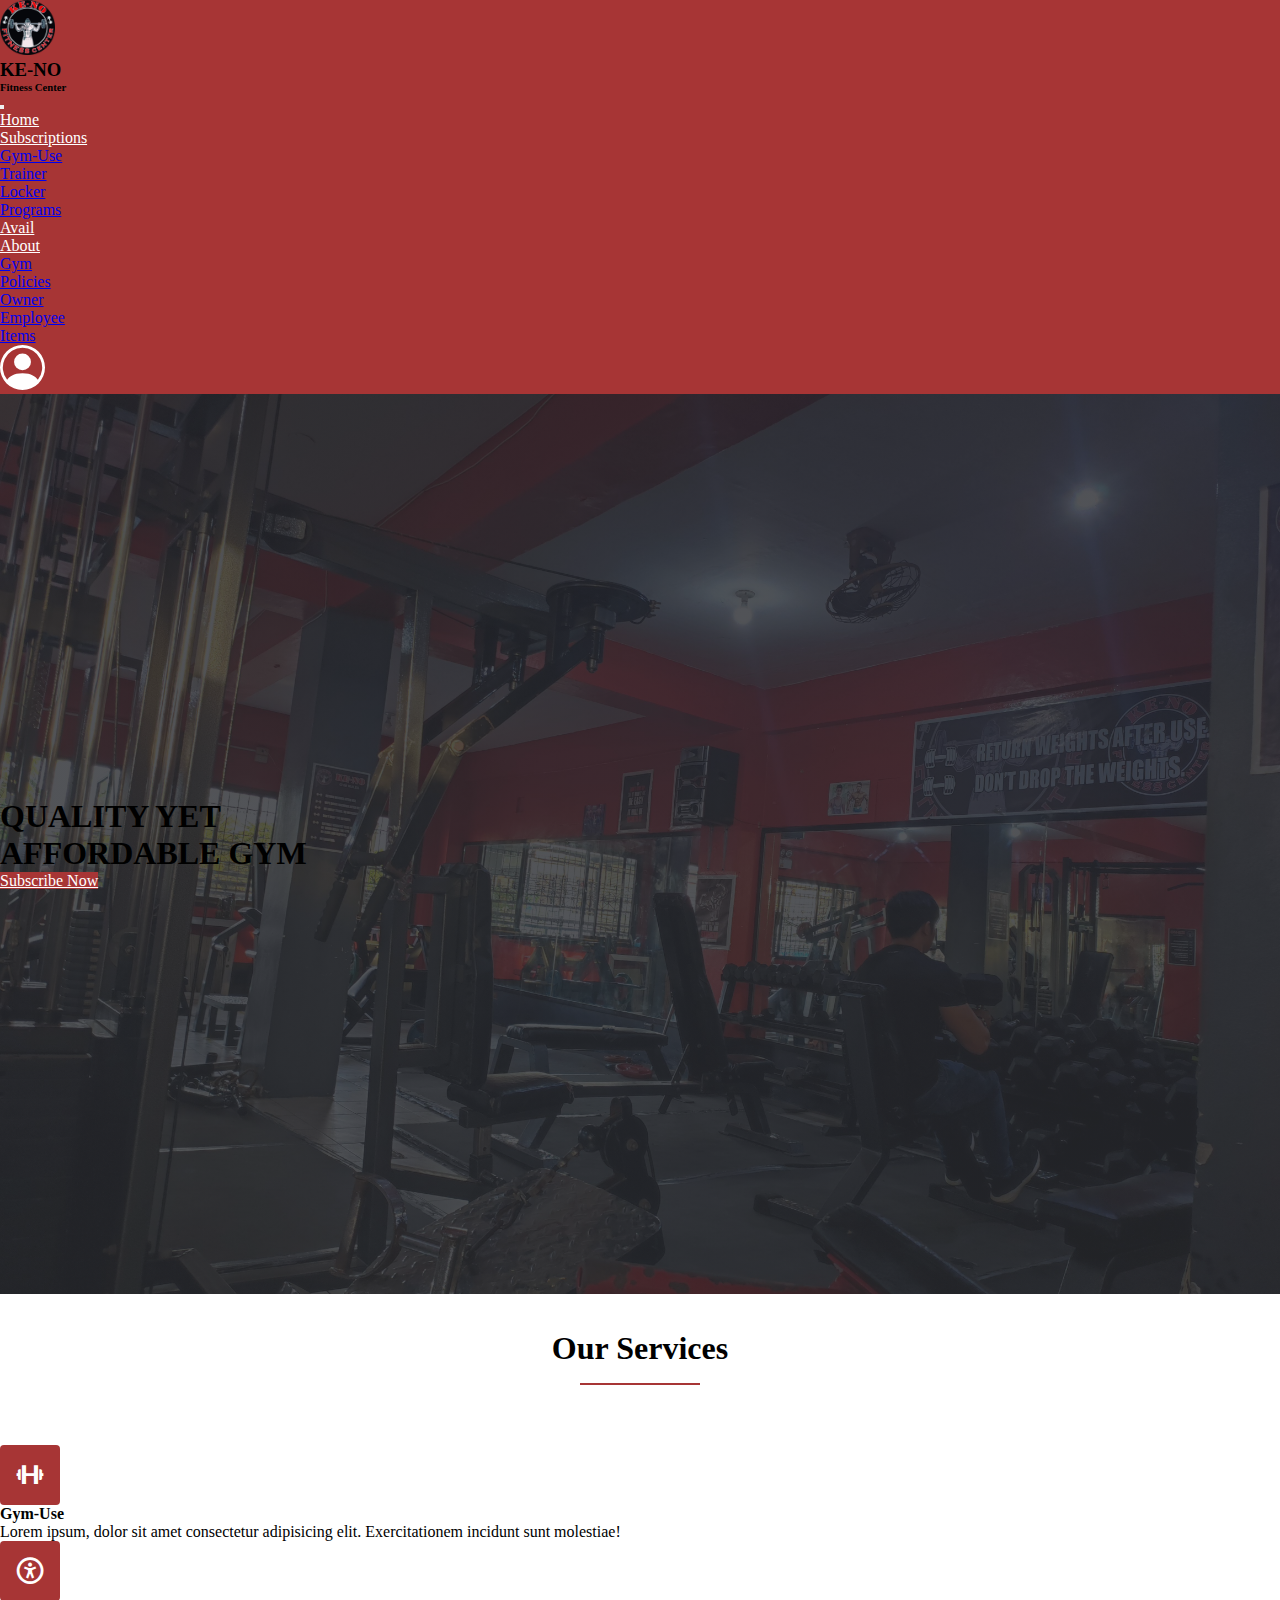
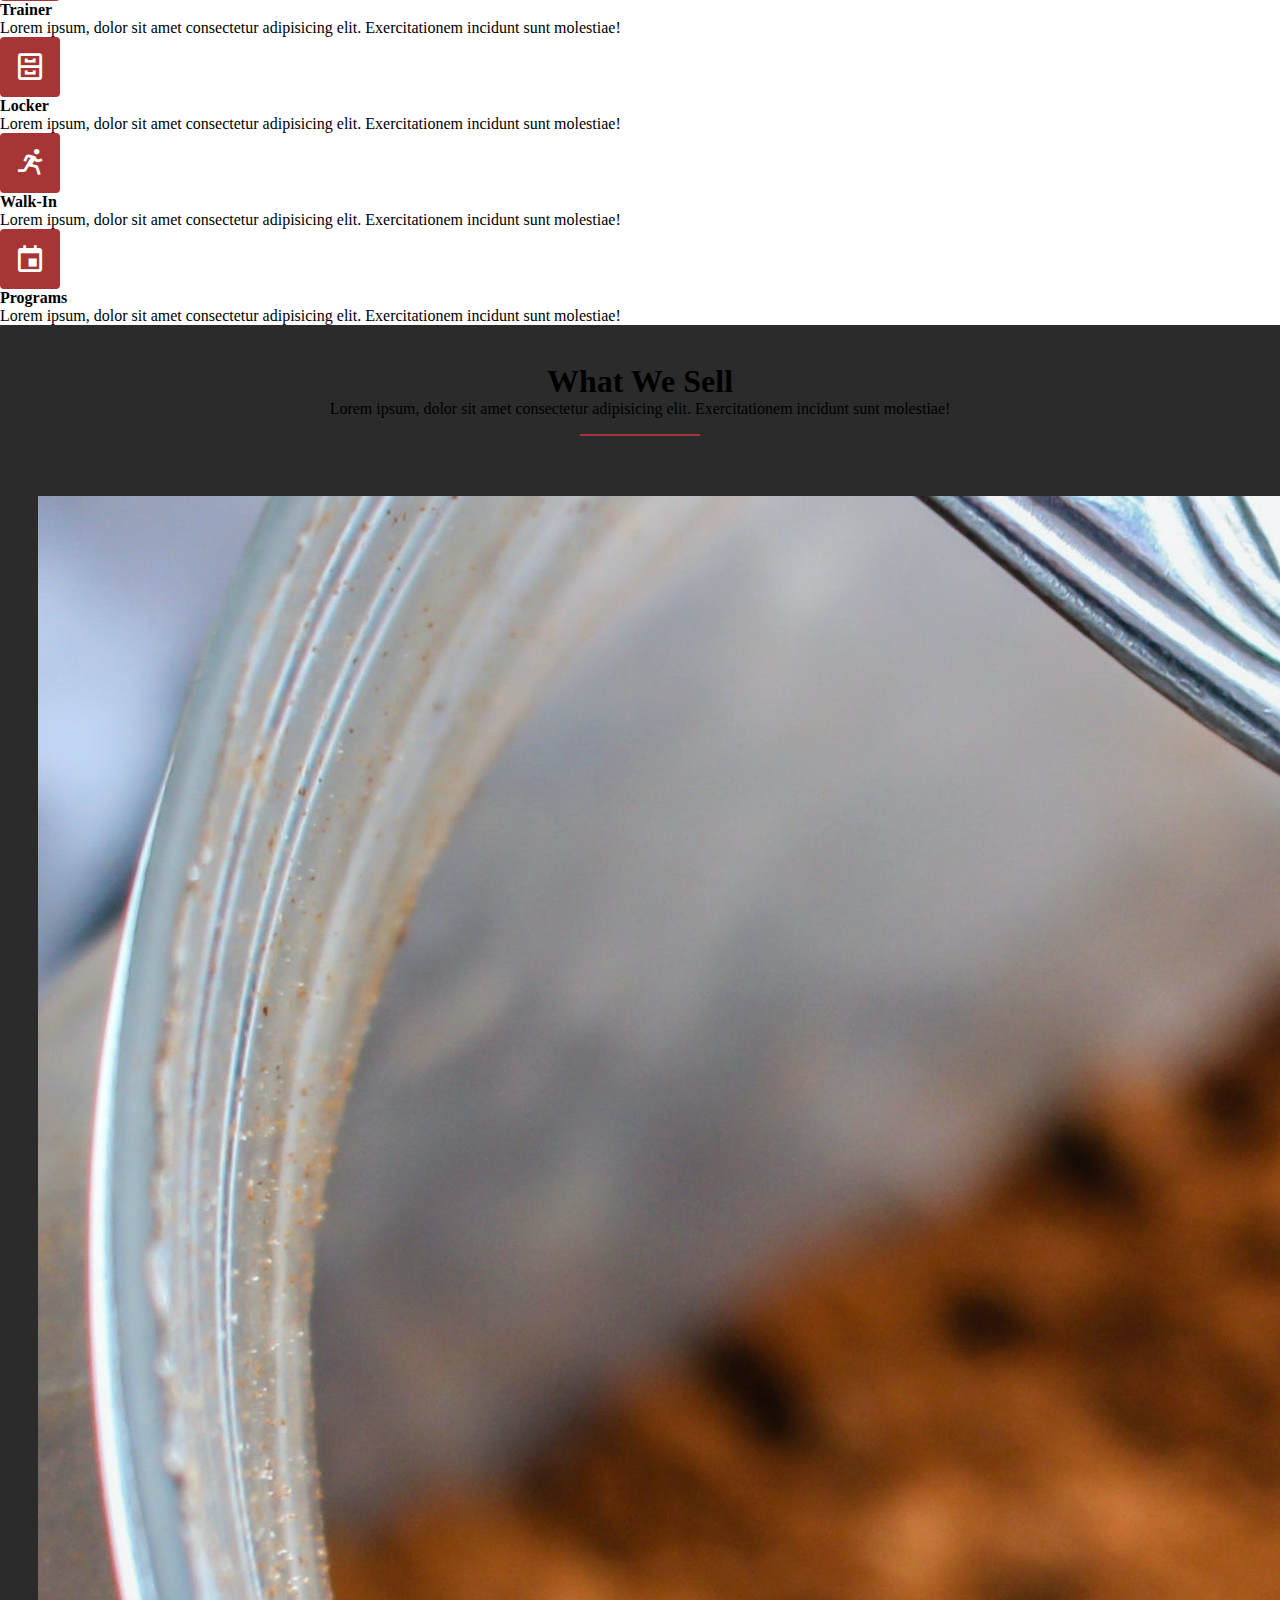
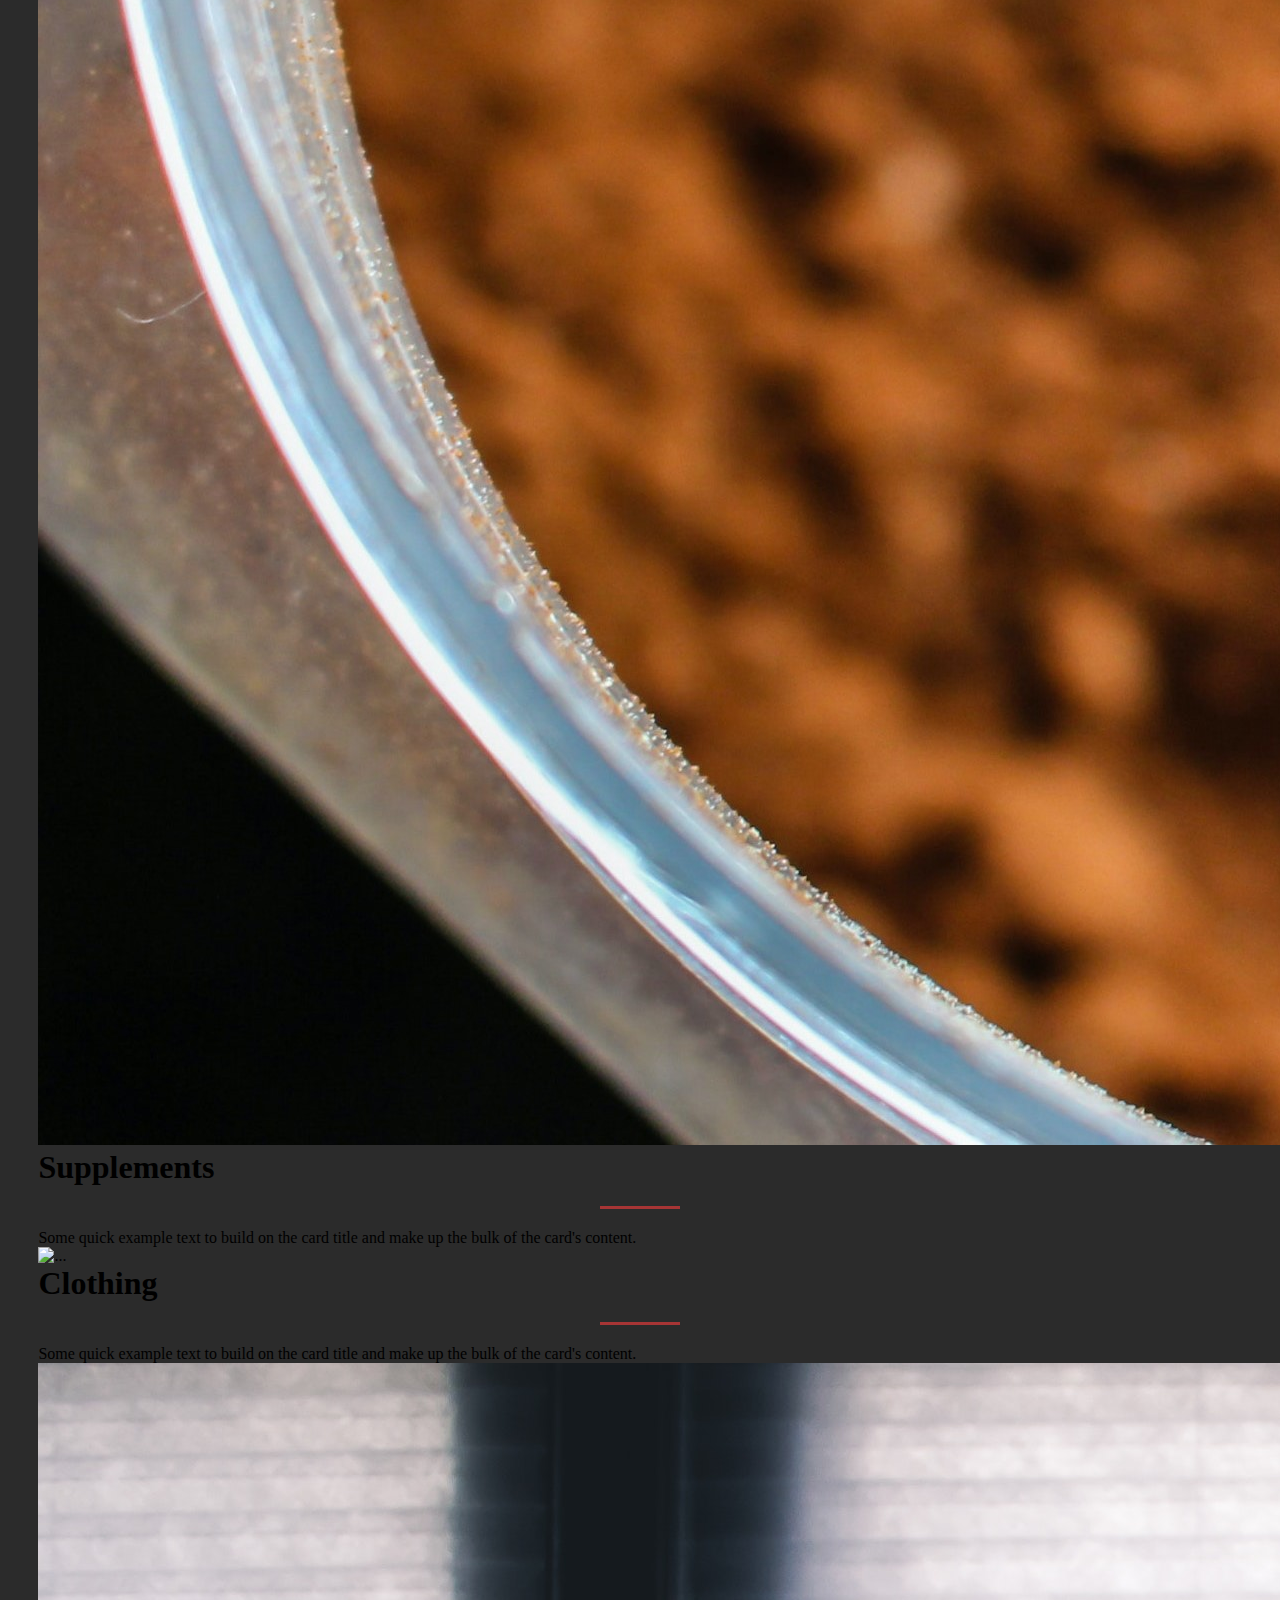
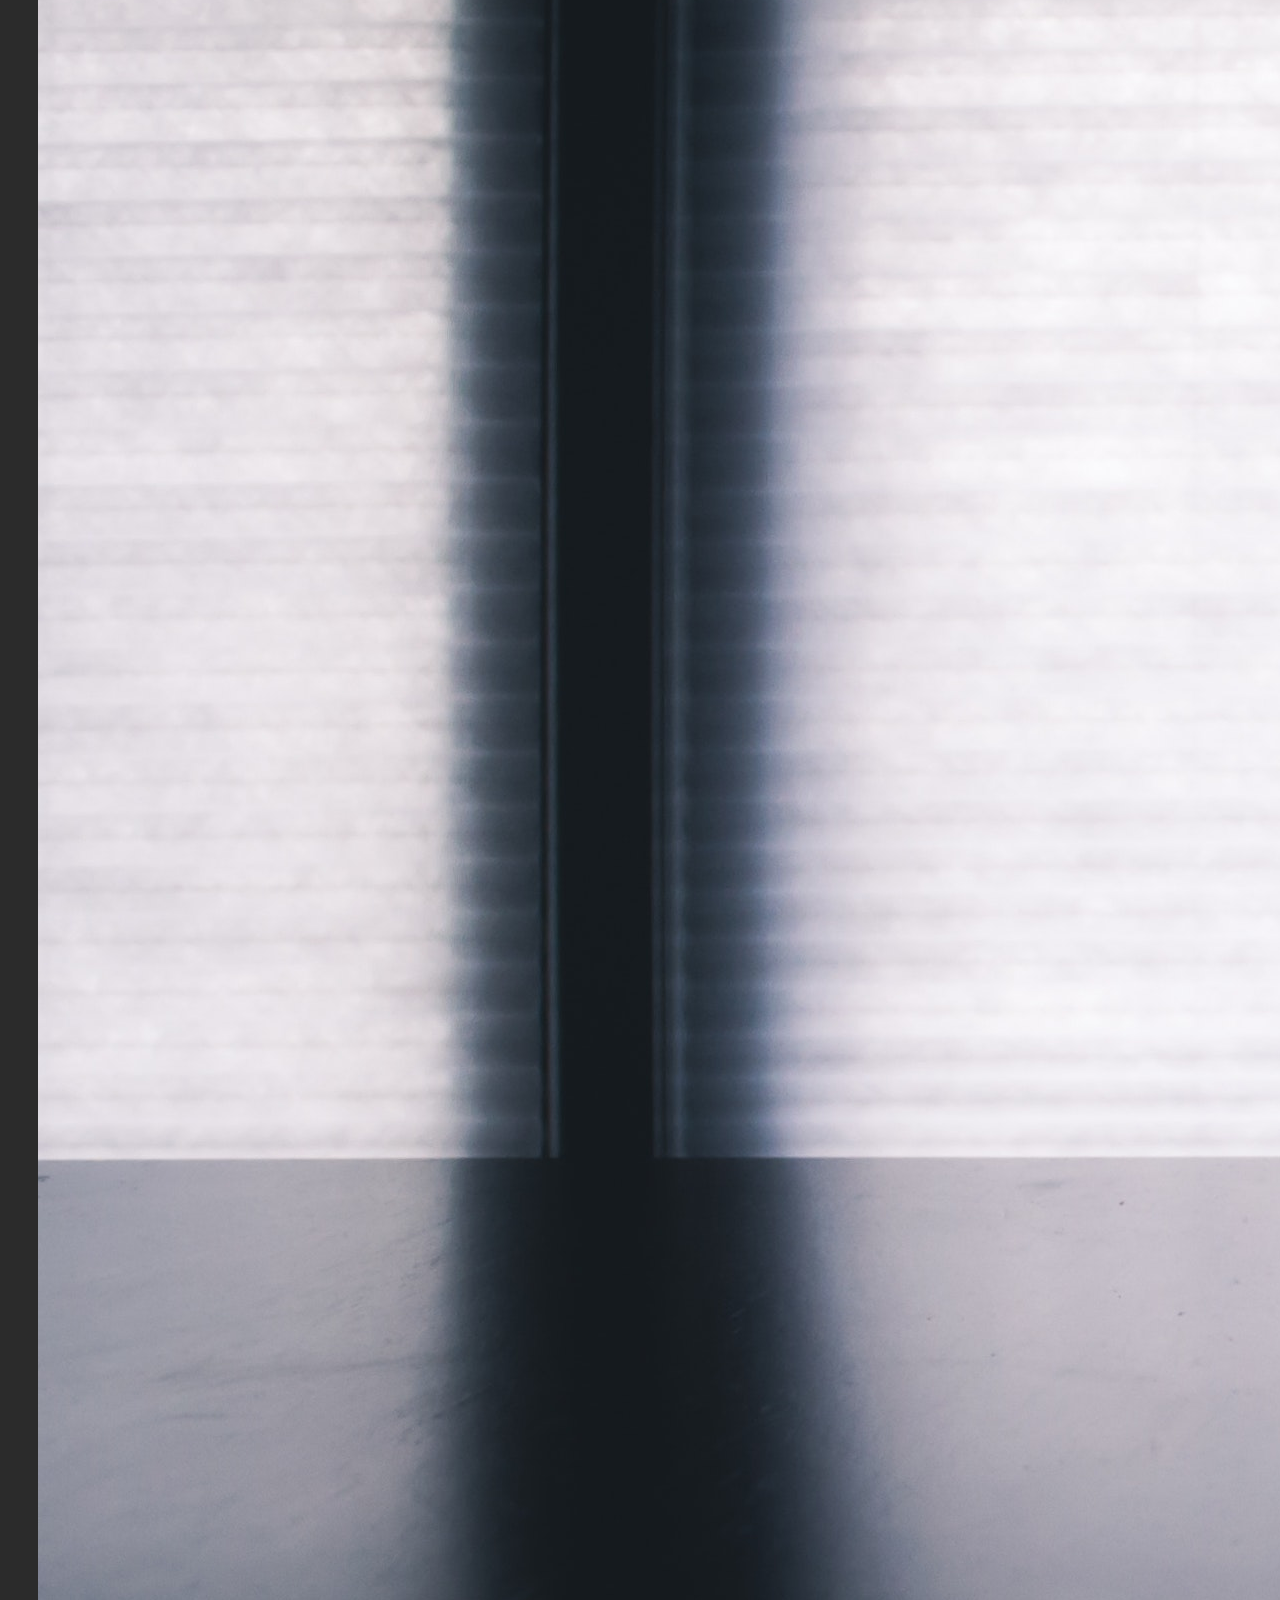
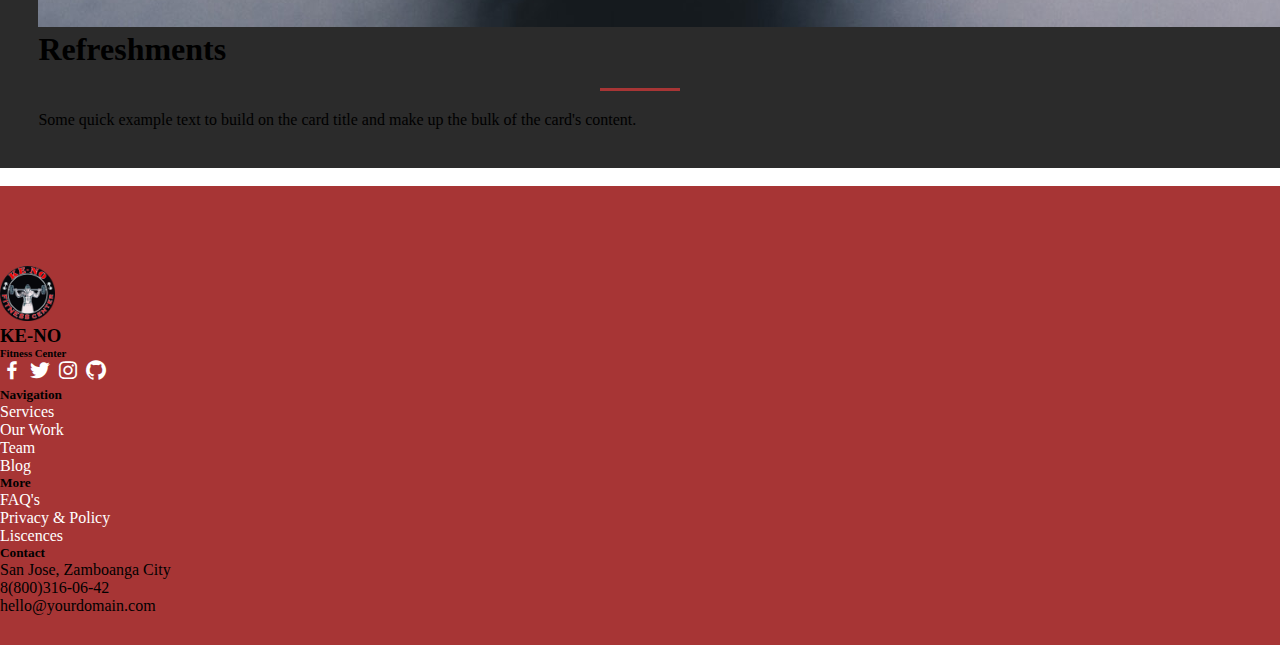
==== index.html @ 50a72f0b "Initial commit" ====
<!DOCTYPE html>
<html lang="en">
<head>
    <meta charset="UTF-8">
    <meta http-equiv="X-UA-Compatible" content="IE=edge">
    <meta name="viewport" content="width=device-width, initial-scale=1.0">
    <title>Keno Gym</title>
    <link href="https://cdn.jsdelivr.net/npm/bootstrap@5.3.0-alpha1/dist/css/bootstrap.min.css"
    rel="stylesheet" integrity="sha384-GLhlTQ8iRABdZLl6O3oVMWSktQOp6b7In1Zl3/Jr59b6EGGoI1aFkw7cmDA6j6gD"
    crossorigin="anonymous">
    <link rel="stylesheet" href="css/style.css">
    <link rel="stylesheet" href="css/boxicons.min.css">

</head>
<body>
    <section class="header">
            <nav class="navbar navbar-expand-lg navbar-light fixed-top" style="background-color: #A73535">
                <div class="container-fluid">
                    <div class="d-flex flex-row">
                        <a class="navbar-brand navbar">
                          <img src="images/logo.png" alt="" width="55">
                          <div class="d-flex flex-column p-2 pt-0 pb-0">
                            <h3 class="mb-1 fs-5 text-white"><strong>KE-NO</strong></h3>
                            <h6 class="mb-1 fs-10 text-white">Fitness Center</h6>
                          </div>
                        </a>
                      </div>
                  <button class="navbar-toggler" type="button" data-bs-toggle="collapse" data-bs-target="#navbarSupportedContent" aria-controls="navbarSupportedContent" aria-expanded="false" aria-label="Toggle navigation">
                    <span class="navbar-toggler-icon"></span>
                  </button>
                  <div class="collapse navbar-collapse" id="navbarSupportedContent">
                    <ul class="navbar-nav me-auto mb-2 mb-lg-0">
                      <li class="nav-item">
                        <a class="nav-link active" aria-current="page" href="#">Home</a>
                      </li>
                      <li class="nav-item dropdown">
                        <a class="nav-link dropdown-toggle" href="#" role="button" data-bs-toggle="dropdown" aria-expanded="false">
                          Subscriptions
                        </a>
                        <ul class="dropdown-menu">
                          <li><a class="dropdown-item" href="#">Gym-Use</a></li>
                          <li><a class="dropdown-item" href="#">Trainer</a></li>
                          <li><a class="dropdown-item" href="#">Locker</a></li>
                          <li><a class="dropdown-item" href="#">Programs</a></li>
                        </ul>
                      </li>
                      <li class="nav-item">
                        <a class="nav-link active" aria-current="page" href="#">Avail</a>
                      </li>
                      <li class="nav-item dropdown">
                        <a class="nav-link dropdown-toggle" href="#" role="button" data-bs-toggle="dropdown" aria-expanded="false">
                          About
                        </a>
                        <ul class="dropdown-menu">
                          <li><a class="dropdown-item" href="#">Gym</a></li>
                          <li><a class="dropdown-item" href="#">Policies</a></li>
                          <li><a class="dropdown-item" href="#">Owner</a></li>
                          <li><a class="dropdown-item" href="#">Employee</a></li>
                          <li><a class="dropdown-item" href="#">Items</a></li>
                        </ul>
                      </li>
                    </ul>
                    <svg xmlns="http://www.w3.org/2000/svg" width="45" fill="white" class="bi bi-person-circle" viewBox="0 0 16 16">
                      <path d="M11 6a3 3 0 1 1-6 0 3 3 0 0 1 6 0z"/>
                      <path fill-rule="evenodd" d="M0 8a8 8 0 1 1 16 0A8 8 0 0 1 0 8zm8-7a7 7 0 0 0-5.468 11.37C3.242 11.226 4.805 10 8 10s4.757 1.225 5.468 2.37A7 7 0 0 0 8 1z"/>
                    </svg>
                  </div>
                </div>
              </nav>
      </section>

      <section id="home">
        <div class="container text-center">
           <div class="row justify-content-center">
              <div class="col-md-10">
                 <h1 class="fw-bolder fst-italic text-white display-4" ><strong>QUALITY YET <br> AFFORDABLE GYM</strong> </h1>
                 <a href="#subscribe" class="btn btn-brand fs-3">Subscribe Now</a>
              </div>
           </div>
        </div>
     </section>
     <br> <br>
   <section id="services">
    <div class="container">
       <div class="row">
          <div class="col-12 section-intro">
             <h1>Our Services</h1>
             <div class="hline"></div>
          </div>
       </div>
       <div class="row">
          <div class="col-lg-4 col-sm-6 p-4">
             <div class="icon-box">
                <i class='bx bx-dumbbell'></i>
             </div>
             <h4 class="title-sm mt-4">Gym-Use</h4>
             <p>Lorem ipsum, dolor sit amet consectetur adipisicing elit. Exercitationem incidunt sunt molestiae!</p>
          </div>
          <div class="col-lg-4 col-sm-6 p-4">
             <div class="icon-box">
              <i class='bx bx-universal-access'></i>
             </div>
             <h4 class="title-sm mt-4">Trainer</h4>
             <p>Lorem ipsum, dolor sit amet consectetur adipisicing elit. Exercitationem incidunt sunt molestiae!</p>
          </div>
          <div class="col-lg-4 col-sm-6 p-4">
             <div class="icon-box">
              <i class='bx bx-cabinet'></i>
             </div>
             <h4 class="title-sm mt-4">Locker</h4>
             <p>Lorem ipsum, dolor sit amet consectetur adipisicing elit. Exercitationem incidunt sunt molestiae!</p>
          </div>
          <div class="col-lg-4 col-sm-6 p-4">
             <div class="icon-box">
              <i class='bx bx-run'></i>
             </div>
             <h4 class="title-sm mt-4">Walk-In</h4>
             <p>Lorem ipsum, dolor sit amet consectetur adipisicing elit. Exercitationem incidunt sunt molestiae!</p>
          </div>
          <div class="col-lg-4 col-sm-6 p-4">
             <div class="icon-box">
              <i class='bx bx-calendar-event'></i>
             </div>
             <h4 class="title-sm mt-4">Programs</h4>
             <p>Lorem ipsum, dolor sit amet consectetur adipisicing elit. Exercitationem incidunt sunt molestiae!</p>
          </div>
       </div>
    </div>
 </section>

<section id="sell">
  <div class="col-12 section-intro text-white">
    <h1>What We Sell</h1>
    <p>Lorem ipsum, dolor sit amet consectetur adipisicing elit. Exercitationem incidunt sunt molestiae!</p>
    <div class="hline"></div>
 </div>
  <div class="container"> 
    <div class="row">
      <div class="col-4">
        <div class="card">
          <img src="images/pexels-samer-daboul-1212845 (1).jpg" class="card-img-top" alt="...">
          <div class="card-body">
            <div class="col-12 ">
              <h1 class="text-center">Supplements</h1>
              <div class="about-border"></div>
           </div>
            <p class="card-text">Some quick example text to build on the card title and make up the bulk of the card's content.</p>
          </div>
        </div>
      </div>

      <div class="col-4">
        <div class="card">
          <img src="images/pexels-kai-pilger-996329 (1).jpg" class="card-img-top" alt="...">
          <div class="card-body">
            <div class="col-12 ">
              <h1 class="text-center">Clothing</h1>
              <div class="about-border"></div>
           </div>
            <p class="card-text">Some quick example text to build on the card title and make up the bulk of the card's content.</p>
          </div>
        </div>
      </div>

      <div class="col-4">
        <div class="card">
          <img src="images/pexels-steve-johnson-1000084 (1).jpg" class="card-img-top" alt="...">
          <div class="card-body">
            <div class="col-12 ">
              <h1 class="text-center">Refreshments</h1>
              <div class="about-border"></div>
           </div>
            <p class="card-text">Some quick example text to build on the card title and make up the bulk of the card's content.</p>
          </div>
        </div>
      </div>
      
    </div>
    
  </div>
</section>
    <br>

    <footer>
      <div class="footer-top">
         <div class="container">
            <div class="row gy-5">
               <div class="col-md-4">
                <div class="d-flex flex-row">
                  <a class="navbar-brand navbar">
                    <img src="images/logo.png" alt="" width="55">
                    <div class="d-flex flex-column p-2 pt-0 pb-0">
                      <h3 class="mb-1 fs-5 text-white"><strong>KE-NO</strong></h3>
                      <h6 class="mb-1 fs-10 text-white">Fitness Center</h6>
                    </div>
                  </a>
                </div>

                  <div class="social-icons">
                     <a href="#"><i class="bx bxl-facebook"></i></a>
                     <a href="#"><i class="bx bxl-twitter"></i></a>
                     <a href="#"><i class="bx bxl-instagram"></i></a>
                     <a href="#"><i class="bx bxl-github"></i></a>
                  </div>
               </div>
               <div class="col-md-2">
                  <h5 class="title-sm">Navigation</h5>
                  <div class="footer-links">
                     <a href="#">Services</a>
                     <a href="#">Our Work</a>
                     <a href="#">Team</a>
                     <a href="#">Blog</a>
                  </div>
               </div>
               <div class="col-md-2">
                  <h5 class="title-sm">More</h5>
                  <div class="footer-links">
                     <a href="#">FAQ's</a>
                     <a href="#">Privacy & Policy</a>
                     <a href="#">Liscences</a>
                  </div>
               </div>
               <div class="col-md-2">
                  <h5 class="title-sm">Contact</h5>
                  <div class="footer-links">
                     <p class="mb">San Jose, Zamboanga City</p>
                     <p class="mb-">8(800)316-06-42</p>
                     <p class="mb">hello@yourdomain.com</p>
                  </div>
               </div>
            </div>
         </div>
      </div>
   </footer>




    <script src="https://cdn.jsdelivr.net/npm/bootstrap@5.3.0-alpha1/dist/js/bootstrap.bundle.min.js"
     integrity="sha384-w76AqPfDkMBDXo30jS1Sgez6pr3x5MlQ1ZAGC+nuZB+EYdgRZgiwxhTBTkF7CXvN"
     crossorigin="anonymous"></script>
</body>
</html>
---- css/style.css ----
*{margin: 0; padding:0;
box-sizing: border-box;}


.nav-link {
    color: white !important;
}

#home {
    background: linear-gradient(rgba(38, 39, 44, 0.8), rgba(42, 44, 48, 0.8)), url(../images/IMG_20221201_170632.jpg);
    min-height: 100vh;
    background-size: cover;
    background-position: center;
    display: flex;
    align-items: center;
 }
 .btn-brand {
    background-color: #A73535;
    color: #fff;
 }
 .btn-brand:hover {
    background-color: #832727;
    color: #fff;
 }

 .section-intro {
    text-align: center;
    margin-bottom: 60px;
 }
 
 .section-intro .hline {
    width: 120px;
    height: 2px;
    background-color: #A73535;
    margin: 16px auto 0 auto;
 }

 .icon-box {
    width: 60px;
    height: 60px;
    background-color: #A73535;
    color: #fff;
    border-radius: 4px;
    display: flex;
    align-items: center;
    justify-content: center;
    font-size: 32px;
    flex: none;
 }

#sell{
    background-color: rgba(0, 0, 0, 0.832);
    padding: 3%;
}


.about-border {
    display: block;
    width: 80px;
    height: 3px;
    background: #A73535;
    margin: 20px auto;
}

.footer-top {
    background-color: #A73535;
    padding-top: 80px;
    padding-bottom: 30px;
 }
 
 .footer-bottom {
    padding-top: 30px;
    padding-bottom: 30px;
    border-top: 1px solid rgba(0, 0, 0, 0.1);
 }
 
 footer .footer-links a,
 footer .social-icons a {
    color: white;
    text-decoration: none;
 }
 
 footer .social-icons a {
    font-size: 24px;
 }
 
 footer .footer-links a {
    display: block;
    font-weight: 400;
 }
 
 footer .social-icons a:hover,
 footer .footer-links a:hover {
    color: black;
 }
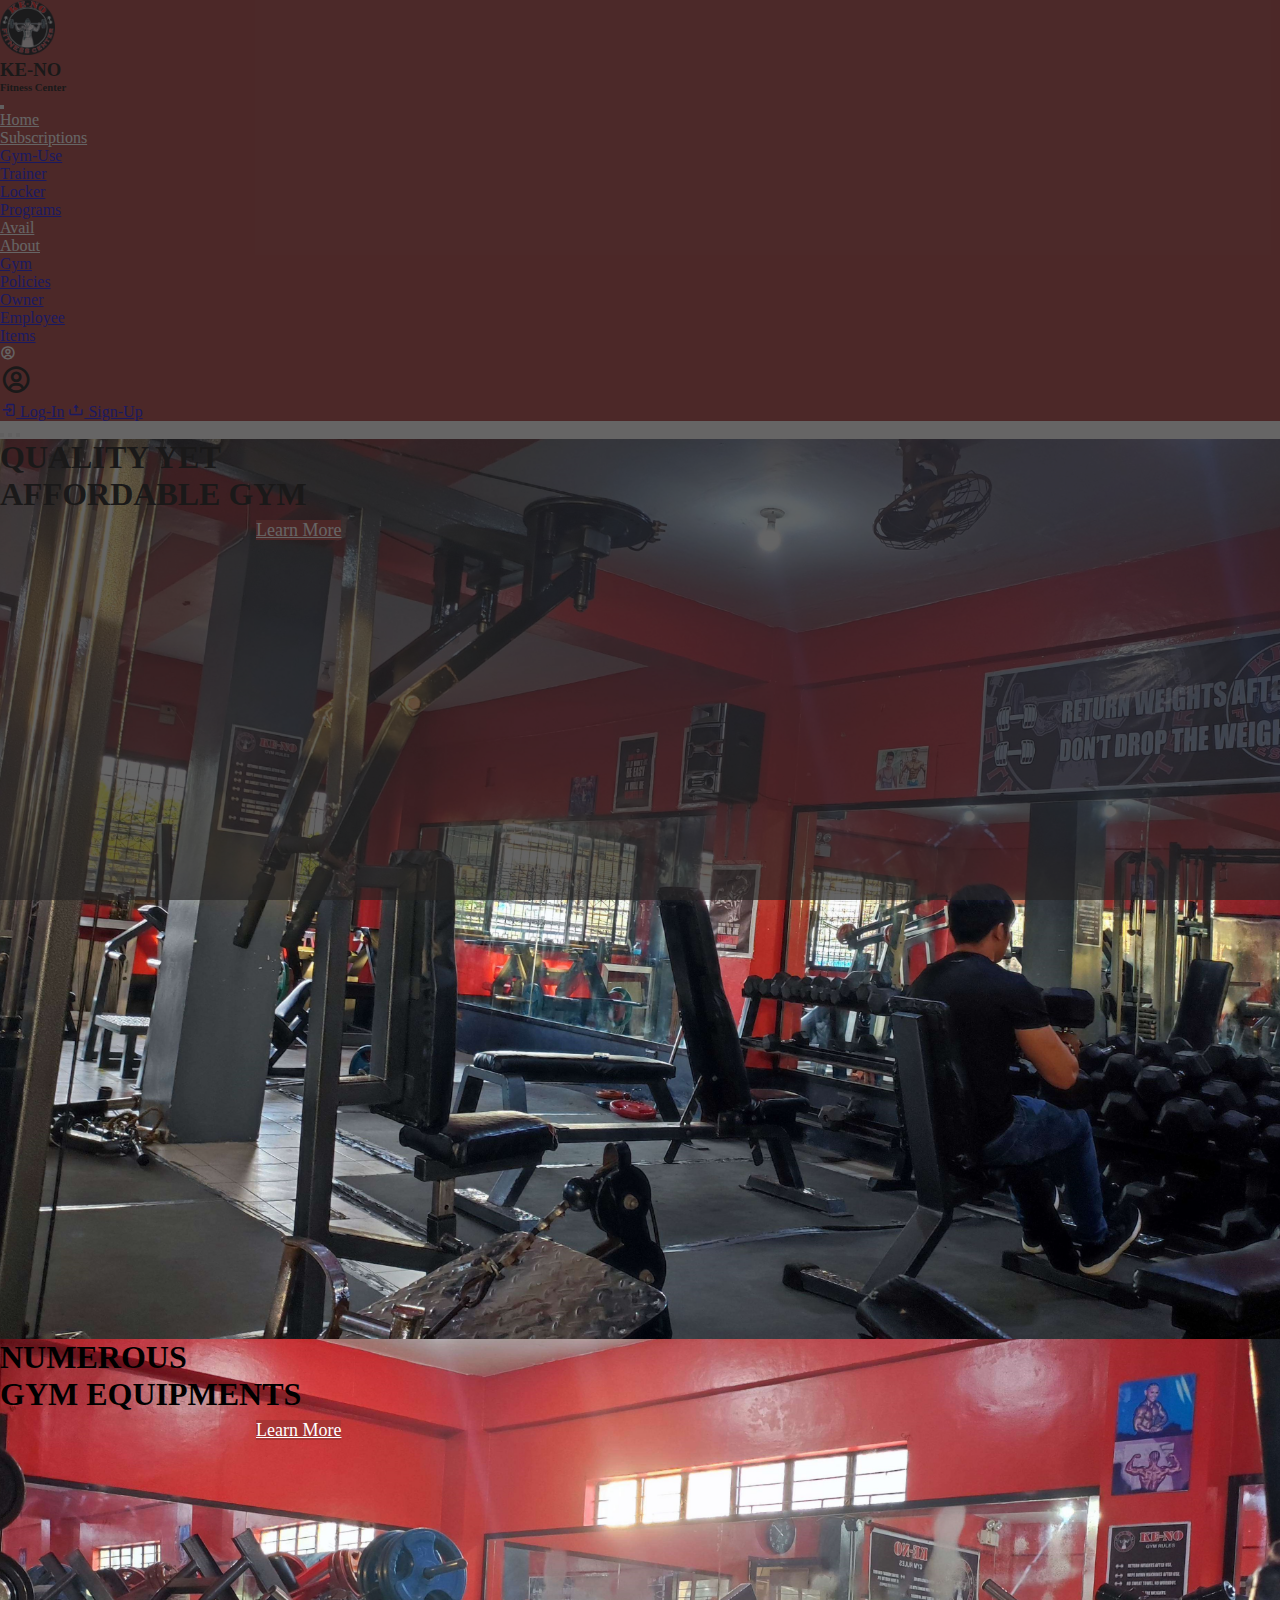
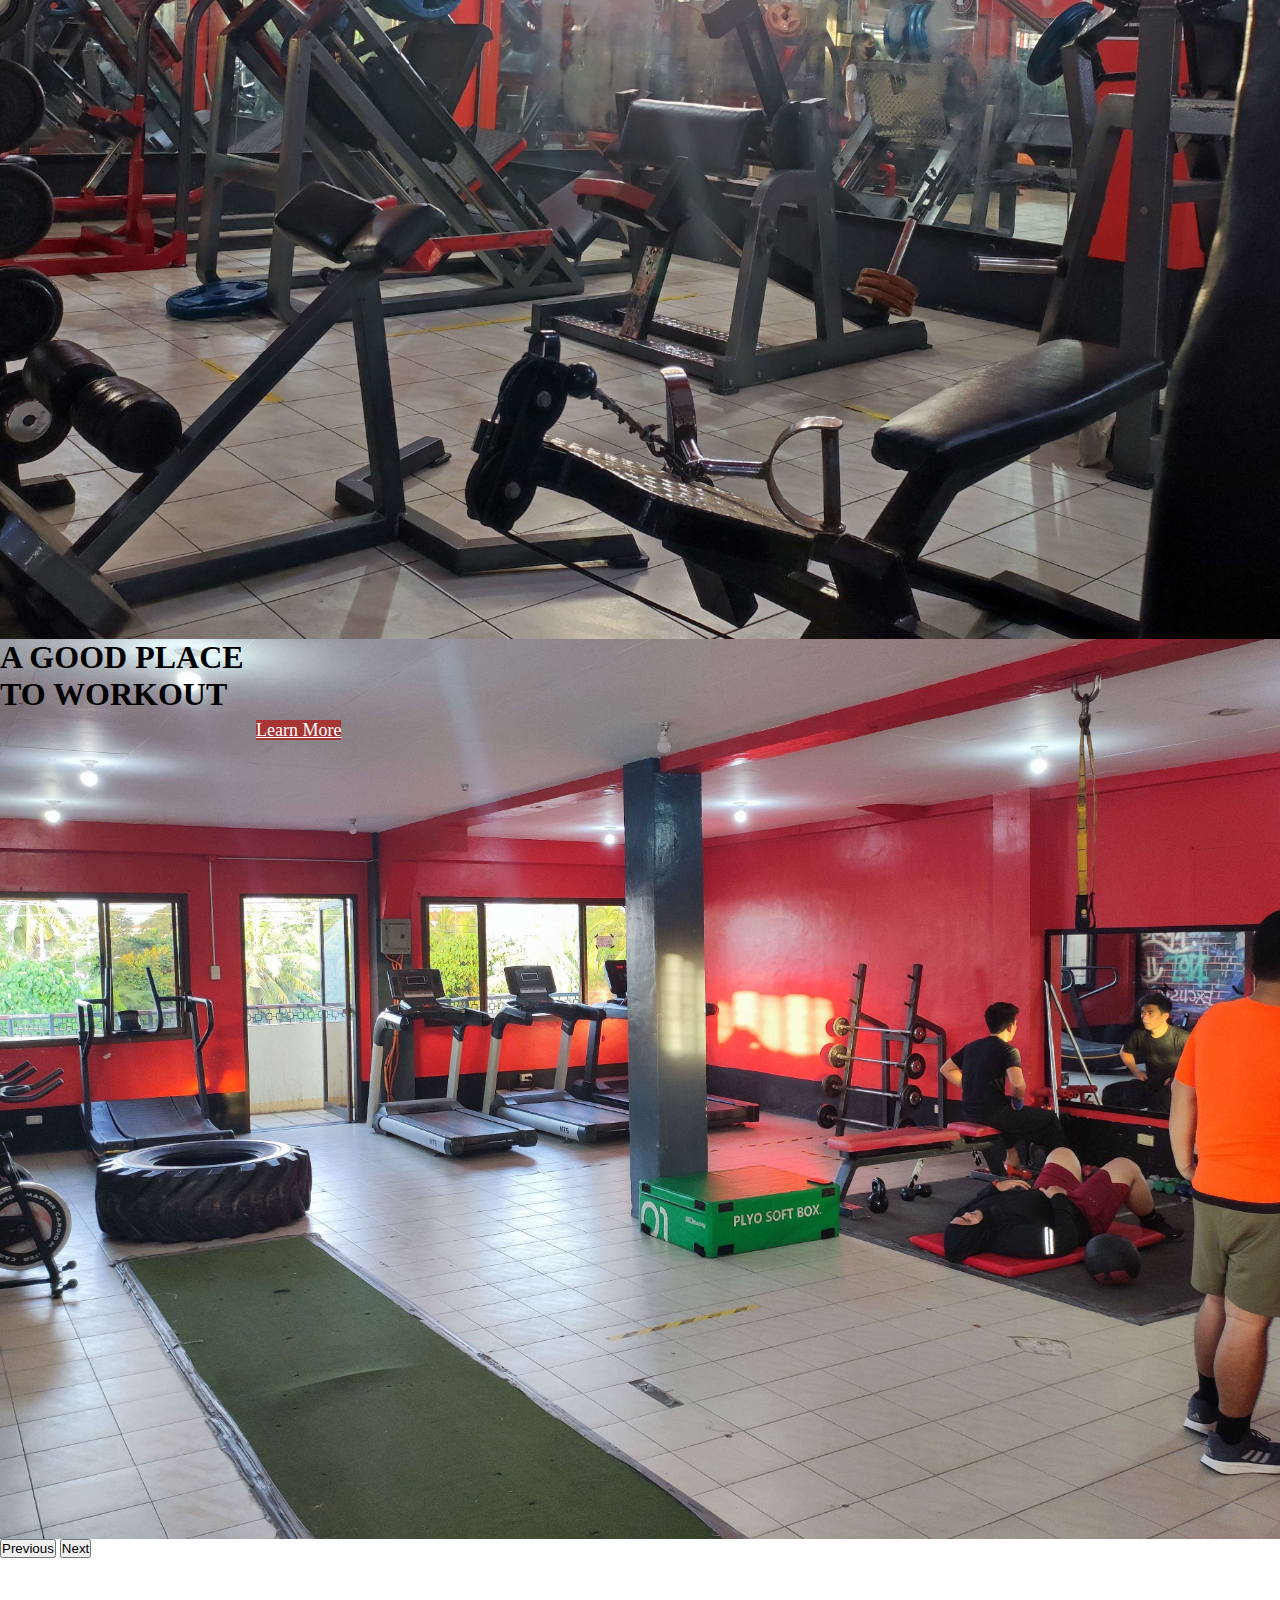
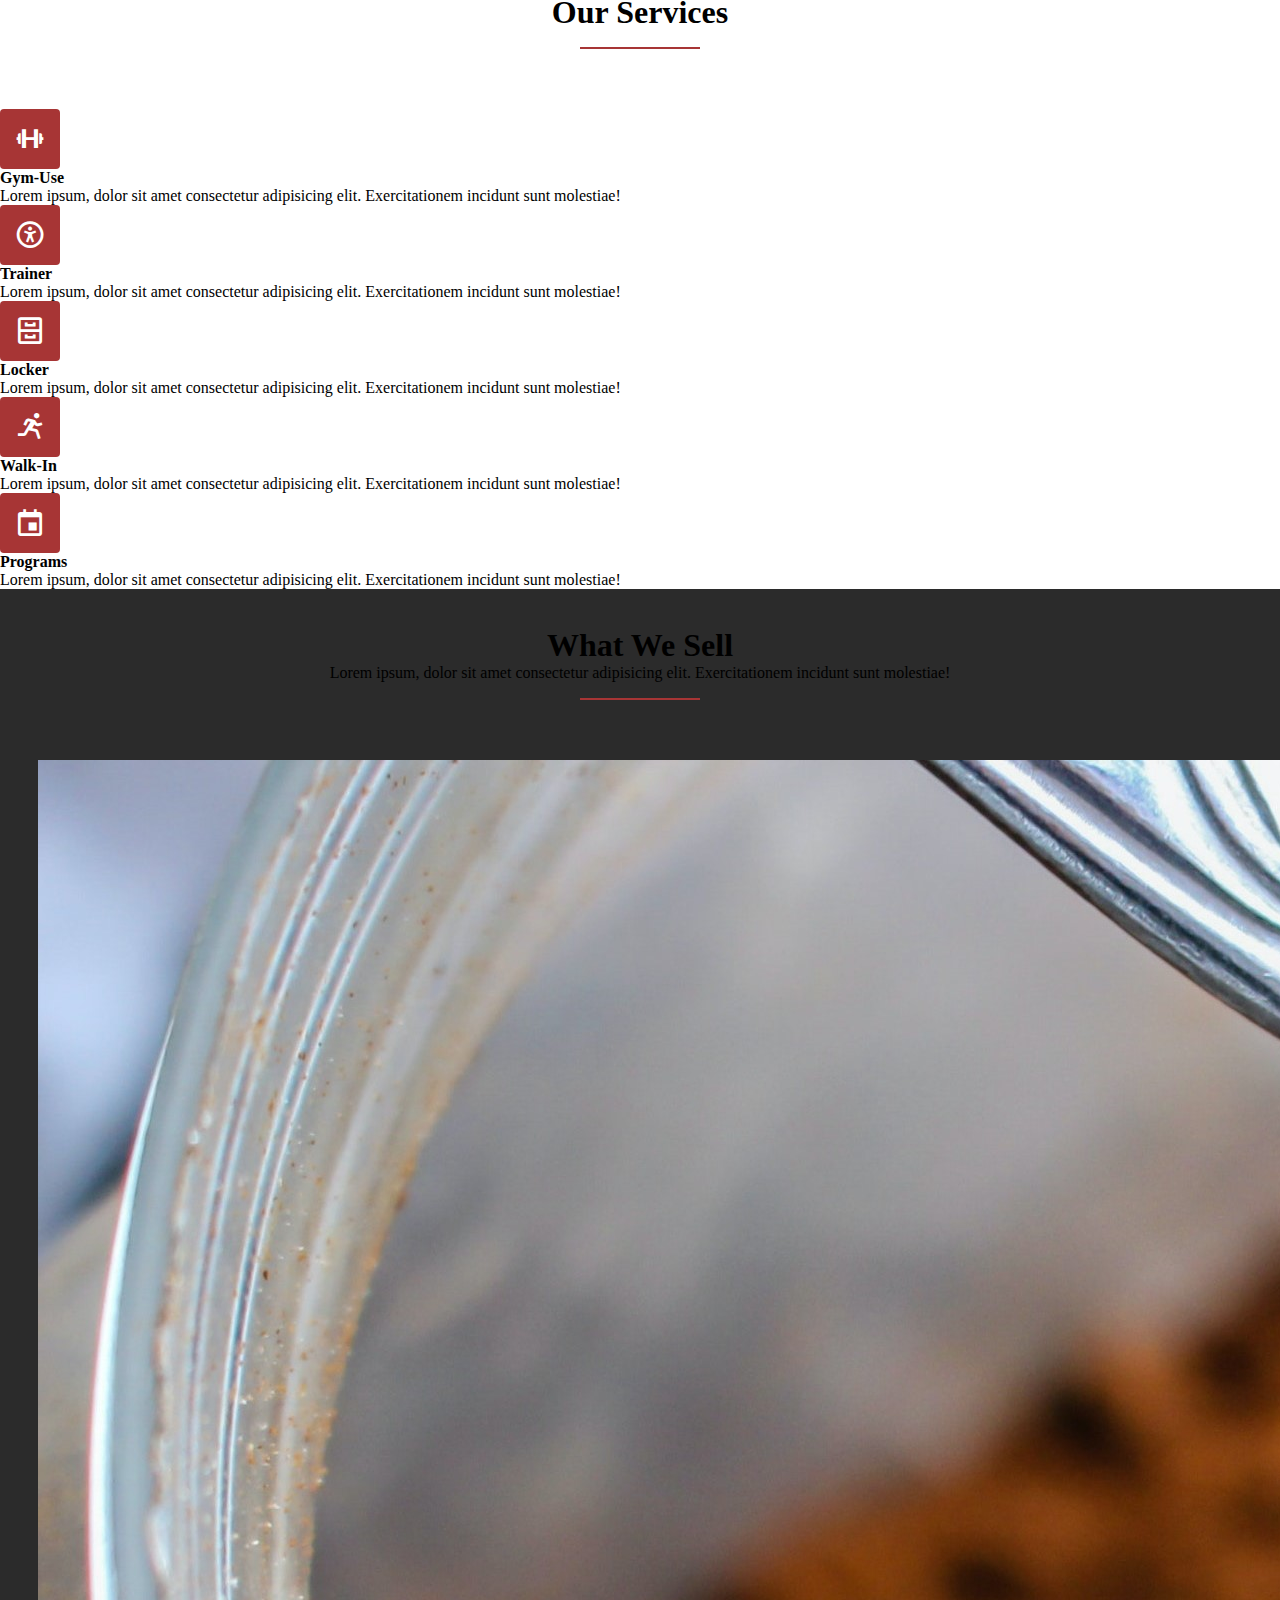
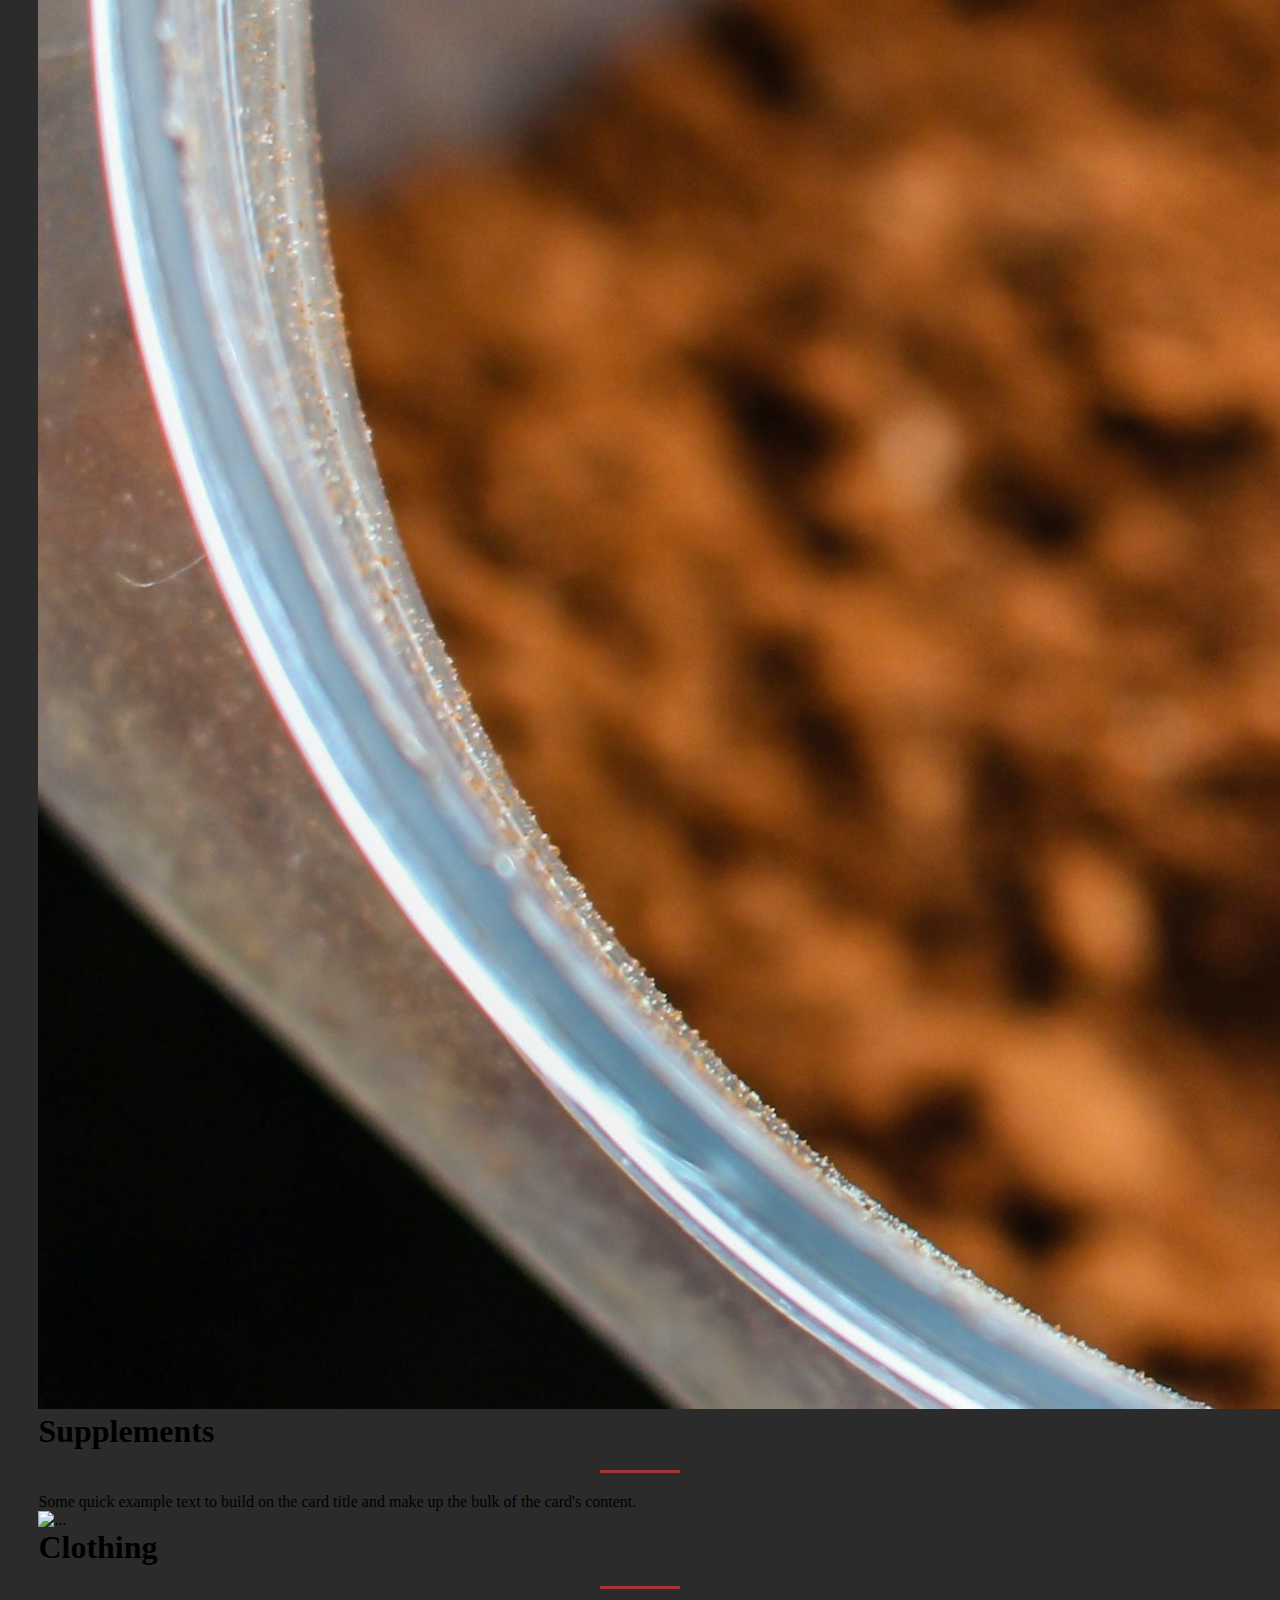
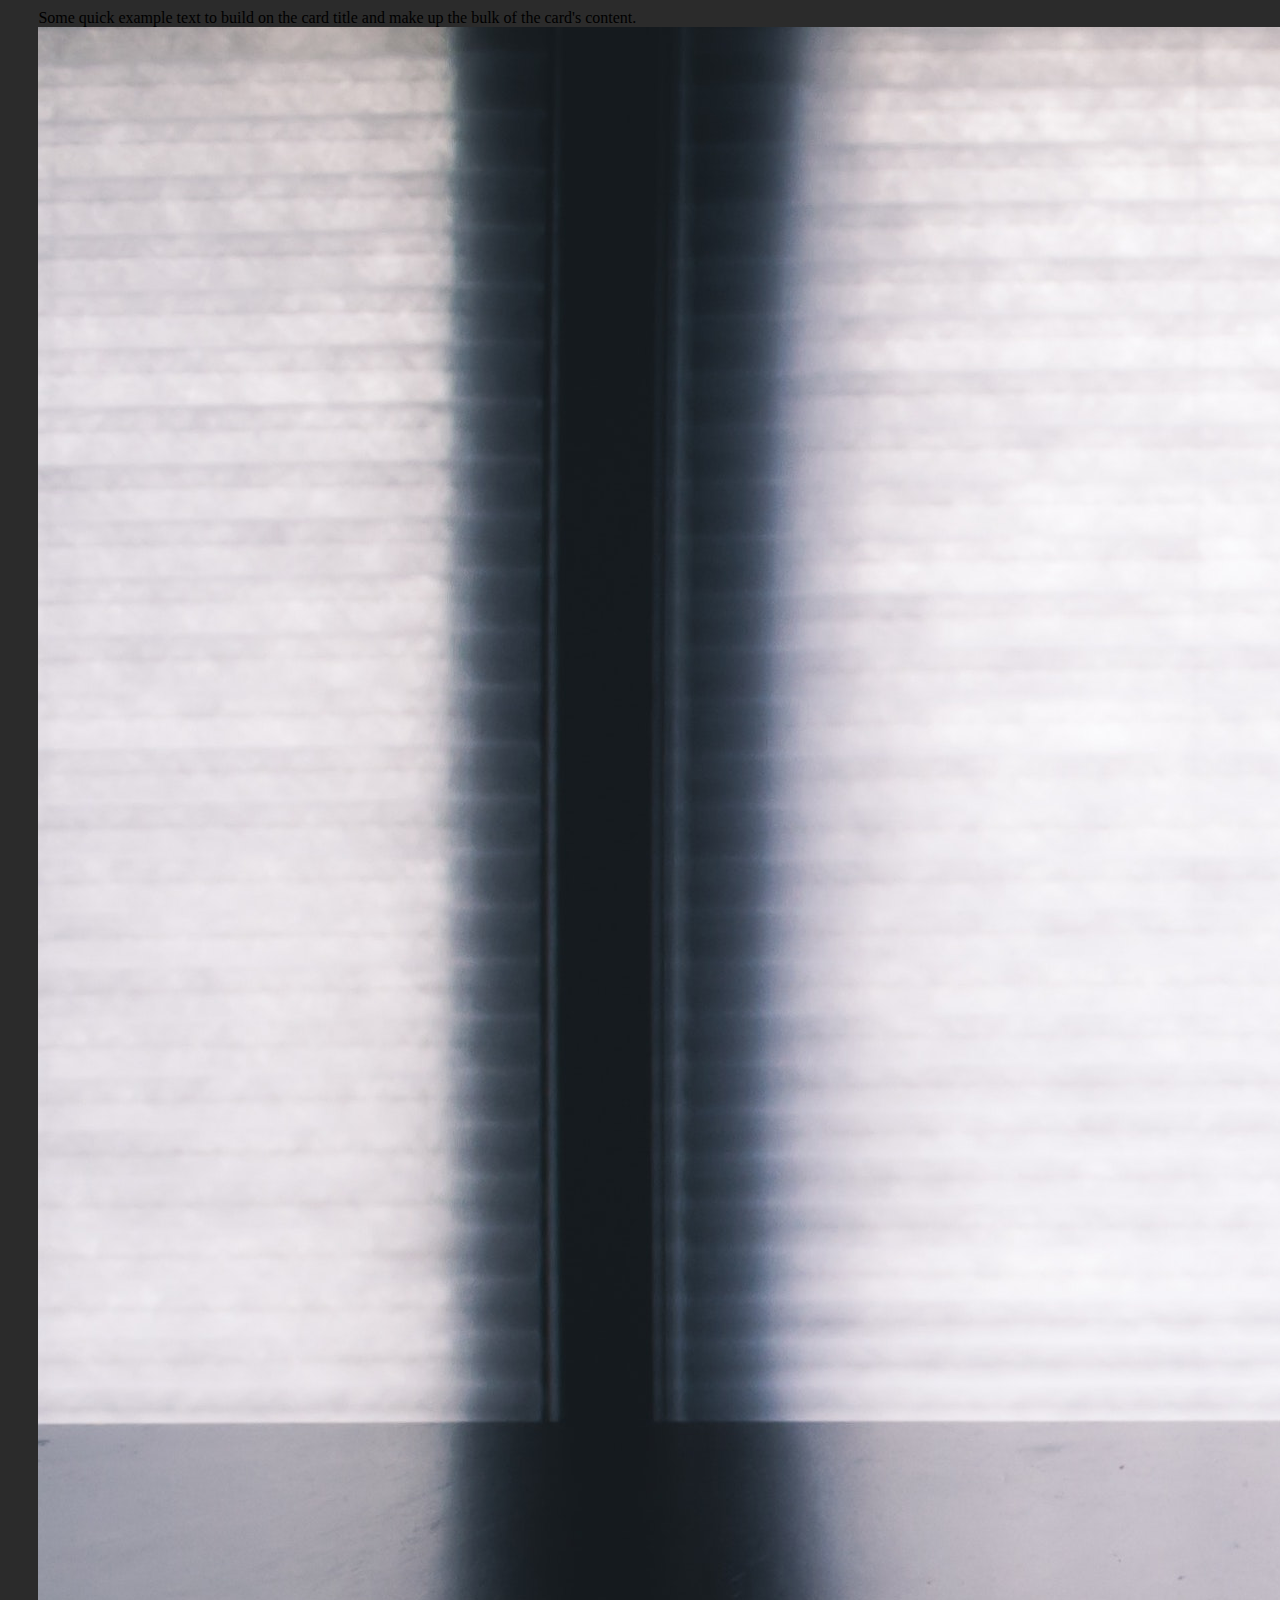
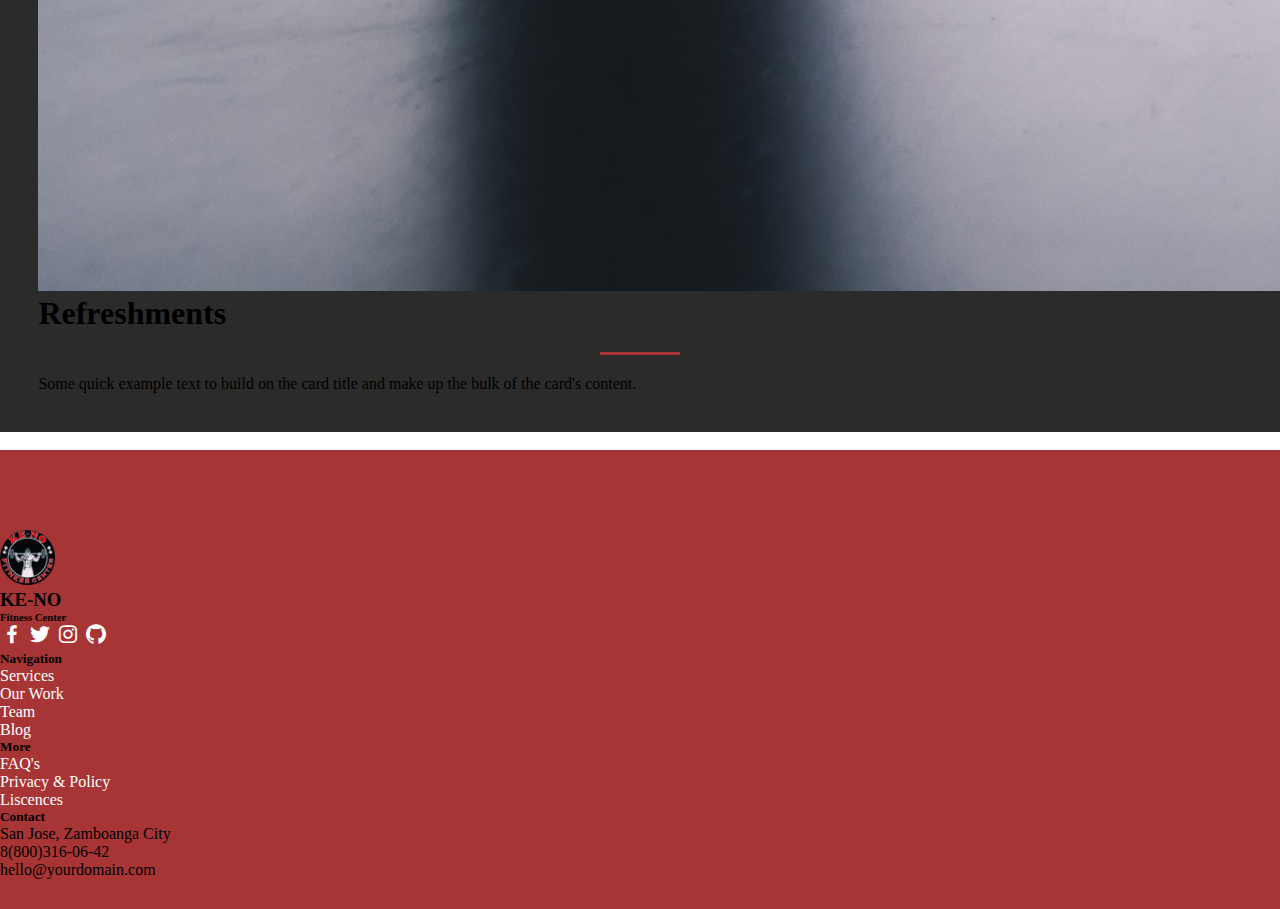
==== commit a806ef7f: "edited" ====
--- a/index.html
+++ b/index.html
@@ -29,7 +29,7 @@
                     <span class="navbar-toggler-icon"></span>
                   </button>
                   <div class="collapse navbar-collapse" id="navbarSupportedContent">
-                    <ul class="navbar-nav me-auto mb-2 mb-lg-0">
+                    <ul class="nav navbar-nav me-auto mb-2 mb-lg-0">
                       <li class="nav-item">
                         <a class="nav-link active" aria-current="page" href="#">Home</a>
                       </li>
@@ -60,25 +60,56 @@
                         </ul>
                       </li>
                     </ul>
-                    <svg xmlns="http://www.w3.org/2000/svg" width="45" fill="white" class="bi bi-person-circle" viewBox="0 0 16 16">
-                      <path d="M11 6a3 3 0 1 1-6 0 3 3 0 0 1 6 0z"/>
-                      <path fill-rule="evenodd" d="M0 8a8 8 0 1 1 16 0A8 8 0 0 1 0 8zm8-7a7 7 0 0 0-5.468 11.37C3.242 11.226 4.805 10 8 10s4.757 1.225 5.468 2.37A7 7 0 0 0 8 1z"/>
-                    </svg>
+                    <div class="prof">
+                      <ul class="nav navbar-nav navbar-right">
+                        <li class="nav-item dropdown">
+                            <a class="nav-link" href="#" role="button" data-bs-toggle="dropdown" aria-expanded="false">
+                              <i class='bx bx-user-circle fs-1'></i>
+                            </a>
+                          <ul class="dropdown-menu form-wrapper dropdown-menu-end ">
+                            <h1 class="hint-text text-center"><i class='bx bx-user-circle fa-3x'></i></h1>
+                            <div class="form-group social-btn clearfix text-center">
+                              <a href="#" class="btn btn-success pull-left"><i class='bx bx-log-in'></i> Log-In</a>
+                              <a href="#" class="btn btn-secondary pull-right"><i class='bx bx-upload'></i> Sign-Up</a>
+                            </div>
+                          </ul>
+                        </li>
+                      </ul>
+                    </div>
                   </div>
                 </div>
               </nav>
       </section>
-
-      <section id="home">
-        <div class="container text-center">
-           <div class="row justify-content-center">
-              <div class="col-md-10">
-                 <h1 class="fw-bolder fst-italic text-white display-4" ><strong>QUALITY YET <br> AFFORDABLE GYM</strong> </h1>
-                 <a href="#subscribe" class="btn btn-brand fs-3">Subscribe Now</a>
-              </div>
-           </div>
-        </div>
+     <section id="home">
+      <div class="carousel slide" data-bs-ride="carousel" id="carouselExampleIndicators">
+        <div class="carousel-indicators">
+          <button aria-label="Slide 1" class="active" data-bs-slide-to="0" data-bs-target="#carouselExampleIndicators" type="button"></button> <button aria-label="Slide 2" data-bs-slide-to="1" data-bs-target="#carouselExampleIndicators" type="button"></button> <button aria-label="Slide 3" data-bs-slide-to="2" data-bs-target="#carouselExampleIndicators" type="button"></button>
+        </div>
+        <div class="carousel-inner">
+          <div class="carousel-item carousel-image bg-img-1 active">
+            <div class="carousel-caption">
+              <h1 class="fw-bolder fst-italic text-white display-4" ><strong>QUALITY YET <br> AFFORDABLE GYM</strong></h1>
+              <p><a class="btn btn-brand fs-6" href="#">Learn More</a></p>
+            </div>
+          </div>
+          <div class="carousel-item carousel-image bg-img-2">
+            <div class="carousel-caption">
+              <h1 class="fw-bolder fst-italic text-white display-4" ><strong>NUMEROUS <br> GYM EQUIPMENTS</strong></h1>
+              <p><a class="btn btn-brand fs-6" href="#">Learn More</a></p>
+            </div>
+          </div>
+          <div class="carousel-item carousel-image bg-img-3">
+
+            <div class="carousel-caption">
+              <h1 class="fw-bolder fst-italic text-white display-4" ><strong>A GOOD PLACE <br> TO WORKOUT</strong></h1>
+              <p><a class="btn btn-brand fs-6" href="#">Learn More</a></p>
+            </div>
+          </div>
+        </div><button class="carousel-control-prev" data-bs-slide="prev" data-bs-target="#carouselExampleIndicators" type="button"><span aria-hidden="true" class="carousel-control-prev-icon"></span> <span class="visually-hidden">Previous</span></button> <button class="carousel-control-next" data-bs-slide="next" data-bs-target="#carouselExampleIndicators" type="button"><span aria-hidden="true" class="carousel-control-next-icon"></span> <span class="visually-hidden">Next</span></button>
+      </div>
      </section>
+
+
      <br> <br>
    <section id="services">
     <div class="container">
@@ -134,9 +165,9 @@
     <p>Lorem ipsum, dolor sit amet consectetur adipisicing elit. Exercitationem incidunt sunt molestiae!</p>
     <div class="hline"></div>
  </div>
-  <div class="container"> 
+  <div class="container">
     <div class="row">
-      <div class="col-4">
+      <div class="col-12 col-md-6 col-lg-4">
         <div class="card">
           <img src="images/pexels-samer-daboul-1212845 (1).jpg" class="card-img-top" alt="...">
           <div class="card-body">
@@ -149,7 +180,7 @@
         </div>
       </div>
 
-      <div class="col-4">
+      <div class="col-12 col-md-6 col-lg-4">
         <div class="card">
           <img src="images/pexels-kai-pilger-996329 (1).jpg" class="card-img-top" alt="...">
           <div class="card-body">
@@ -162,7 +193,7 @@
         </div>
       </div>
 
-      <div class="col-4">
+      <div class="col-12 col-md-6 col-lg-4">
         <div class="card">
           <img src="images/pexels-steve-johnson-1000084 (1).jpg" class="card-img-top" alt="...">
           <div class="card-body">
@@ -223,9 +254,9 @@
                <div class="col-md-2">
                   <h5 class="title-sm">Contact</h5>
                   <div class="footer-links">
-                     <p class="mb">San Jose, Zamboanga City</p>
-                     <p class="mb-">8(800)316-06-42</p>
-                     <p class="mb">hello@yourdomain.com</p>
+                     <p class="mb text-white">San Jose, Zamboanga City</p>
+                     <p class="mb text-white">8(800)316-06-42</p>
+                     <p class="mb text-white">hello@yourdomain.com</p>
                   </div>
                </div>
             </div>
--- a/css/style.css
+++ b/css/style.css
@@ -5,15 +5,59 @@
 .nav-link {
     color: white !important;
 }
+.navbar-right {
+   margin-right: 10px;
+}
+.profile .dropdown-toggle::after {
+   display:none;
+}
+ .carousel-item {
+	height: 100vh;
+	min-height: 250px;
+}
+.carousel-caption {
+	bottom: 250px;
+	z-index: 2;
+}
+.carousel-caption h5 {
+	font-size: 45px;
+	text-transform: uppercase;
+	letter-spacing: 2px;
+	margin-top: 25px;
+}
+.carousel-caption p {
+	width: 60%;
+	margin: auto;
+	font-size: 18px;
+	line-height: 1.9;
+}
+.carousel-inner:before {
+	content: '';
+	position: absolute;
+	width: 100%;
+	height: 100%;
+	top: 0;
+	left: 0;
+	background: rgba(37, 36, 36, 0.7);
+	z-index: 1;
+}
+.bg-img-1 {
+   background-image: url('../images/home-1.jpg');
+}
 
-#home {
-    background: linear-gradient(rgba(38, 39, 44, 0.8), rgba(42, 44, 48, 0.8)), url(../images/IMG_20221201_170632.jpg);
-    min-height: 100vh;
-    background-size: cover;
-    background-position: center;
-    display: flex;
-    align-items: center;
- }
+.bg-img-2 {
+   background-image: url('../images/home-2.jpg');
+}
+
+.bg-img-3 {
+   background-image: url('../images/home-3.jpg');
+}
+
+.carousel-image {
+   background-repeat: no-repeat;
+   background-size: cover;
+   background-position: center;
+}
  .btn-brand {
     background-color: #A73535;
     color: #fff;
@@ -62,6 +106,16 @@
     margin: 20px auto;
 }
 
+
+ .user-circle :hover{
+   color: black;
+   cursor: pointer;
+ }
+
+.prof .dropdown-menu {
+   width: 245px;
+}
+
 .footer-top {
     background-color: #A73535;
     padding-top: 80px;
@@ -92,4 +146,43 @@
  footer .social-icons a:hover,
  footer .footer-links a:hover {
     color: black;
- }+ }
+
+ @media only screen and (min-width: 768px) and (max-width: 991px) {
+	.carousel-caption {
+		bottom: 300px;
+	}
+	.carousel-caption p {
+		width: 100%;
+	}
+	.card {
+		margin-bottom: 30px;
+	}
+	.img-area img {
+		width: 100%;
+	}
+}
+@media only screen and (max-width: 767px) {
+   .carousel-inner > .item > img {
+      width:640px;
+      height:360px;
+    }
+	.carousel-caption {
+		bottom: 300px;
+	}
+	.carousel-caption h5 {
+		font-size: 17px;
+	}
+	.carousel-caption a {
+		padding: 10px 15px;
+		font-size: 15px;
+	}
+	.carousel-caption p {
+		width: 100%;
+		line-height: 1.6;
+		font-size: 12px;
+	}
+	.card {
+		margin-bottom: 30px;
+	}
+}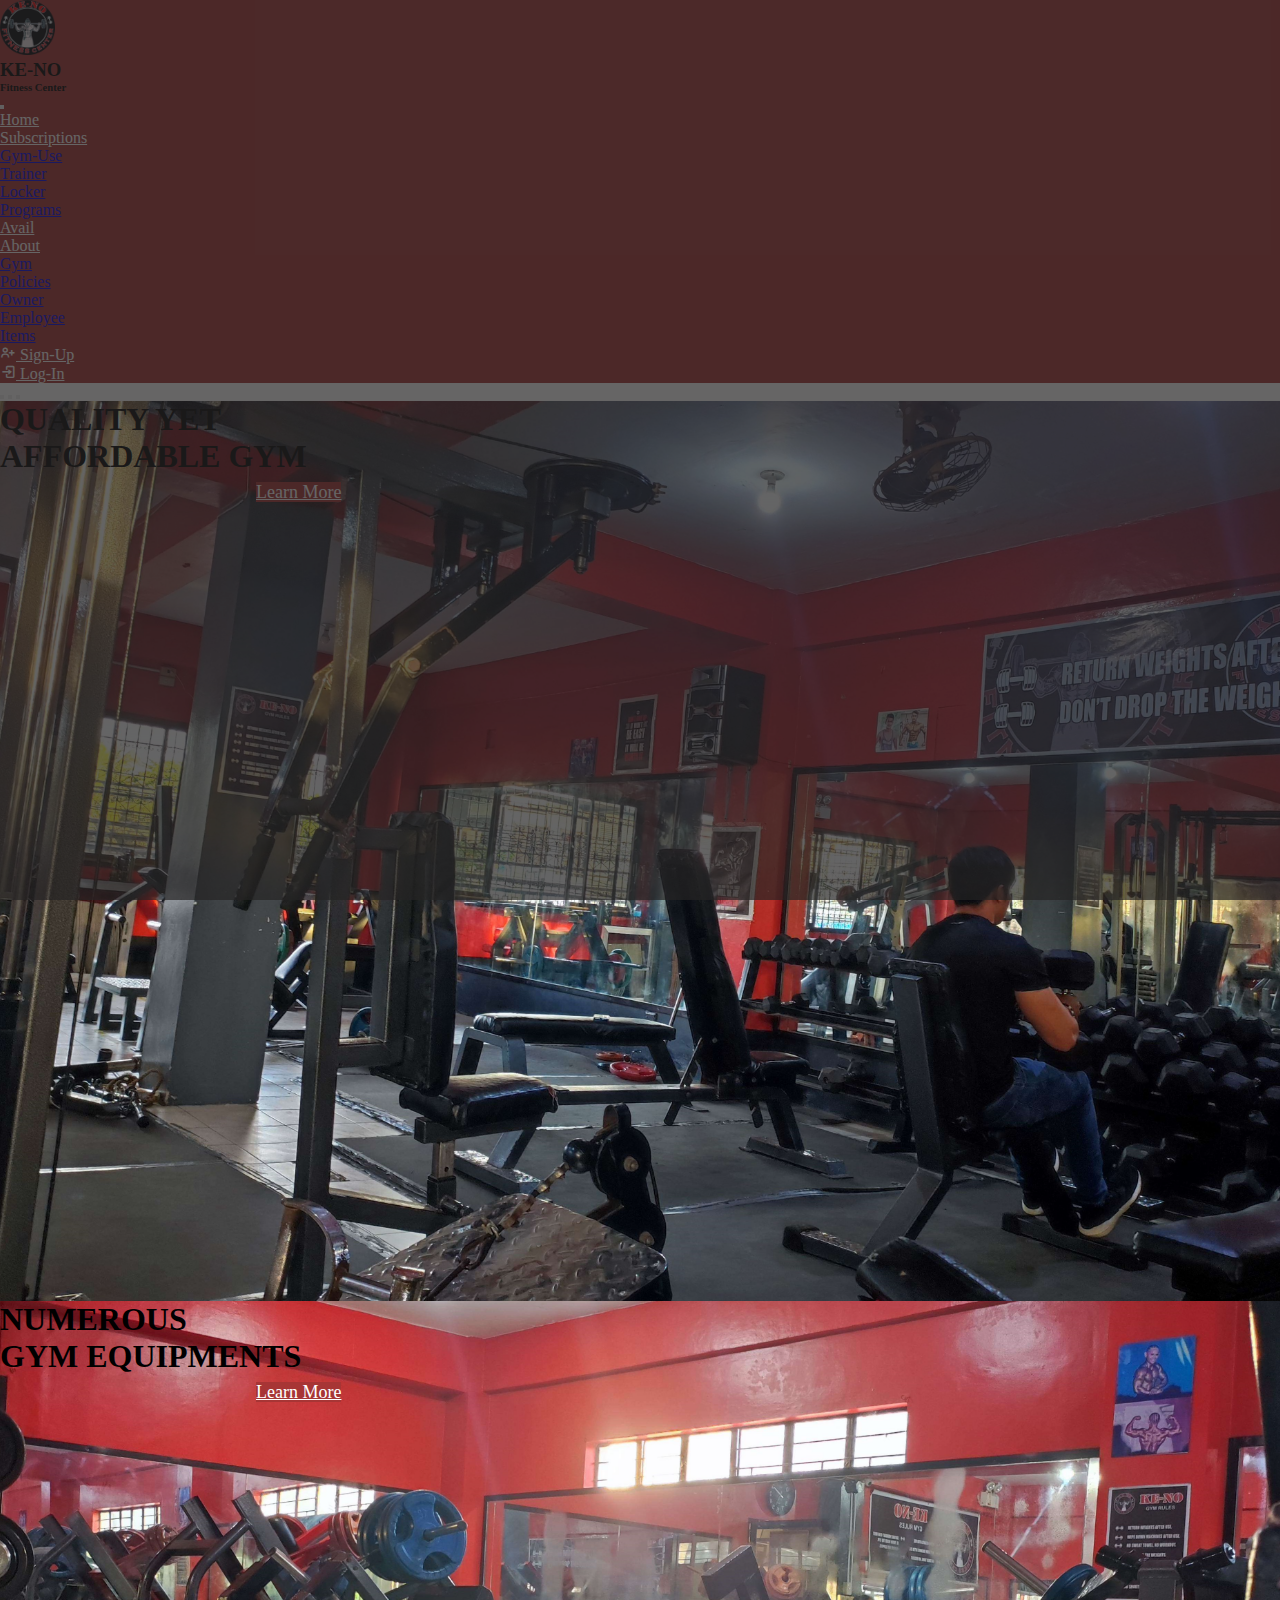
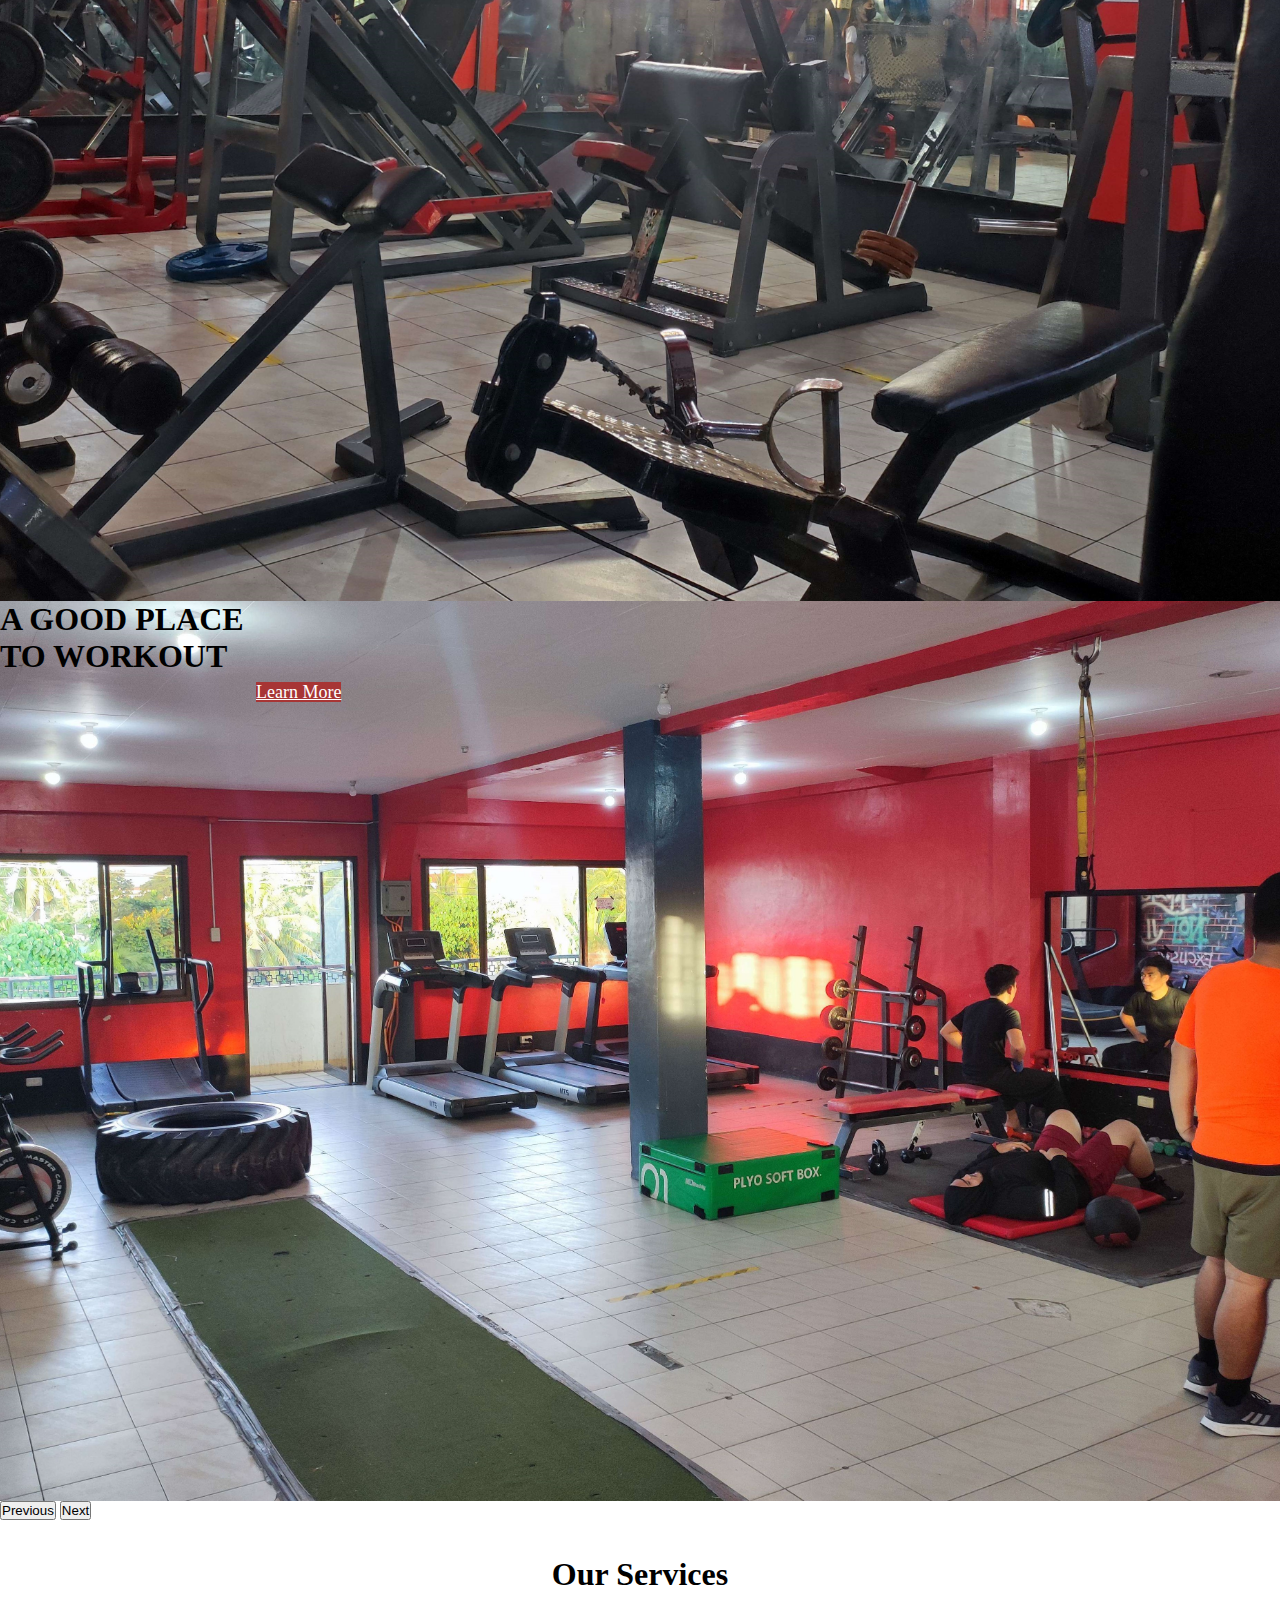
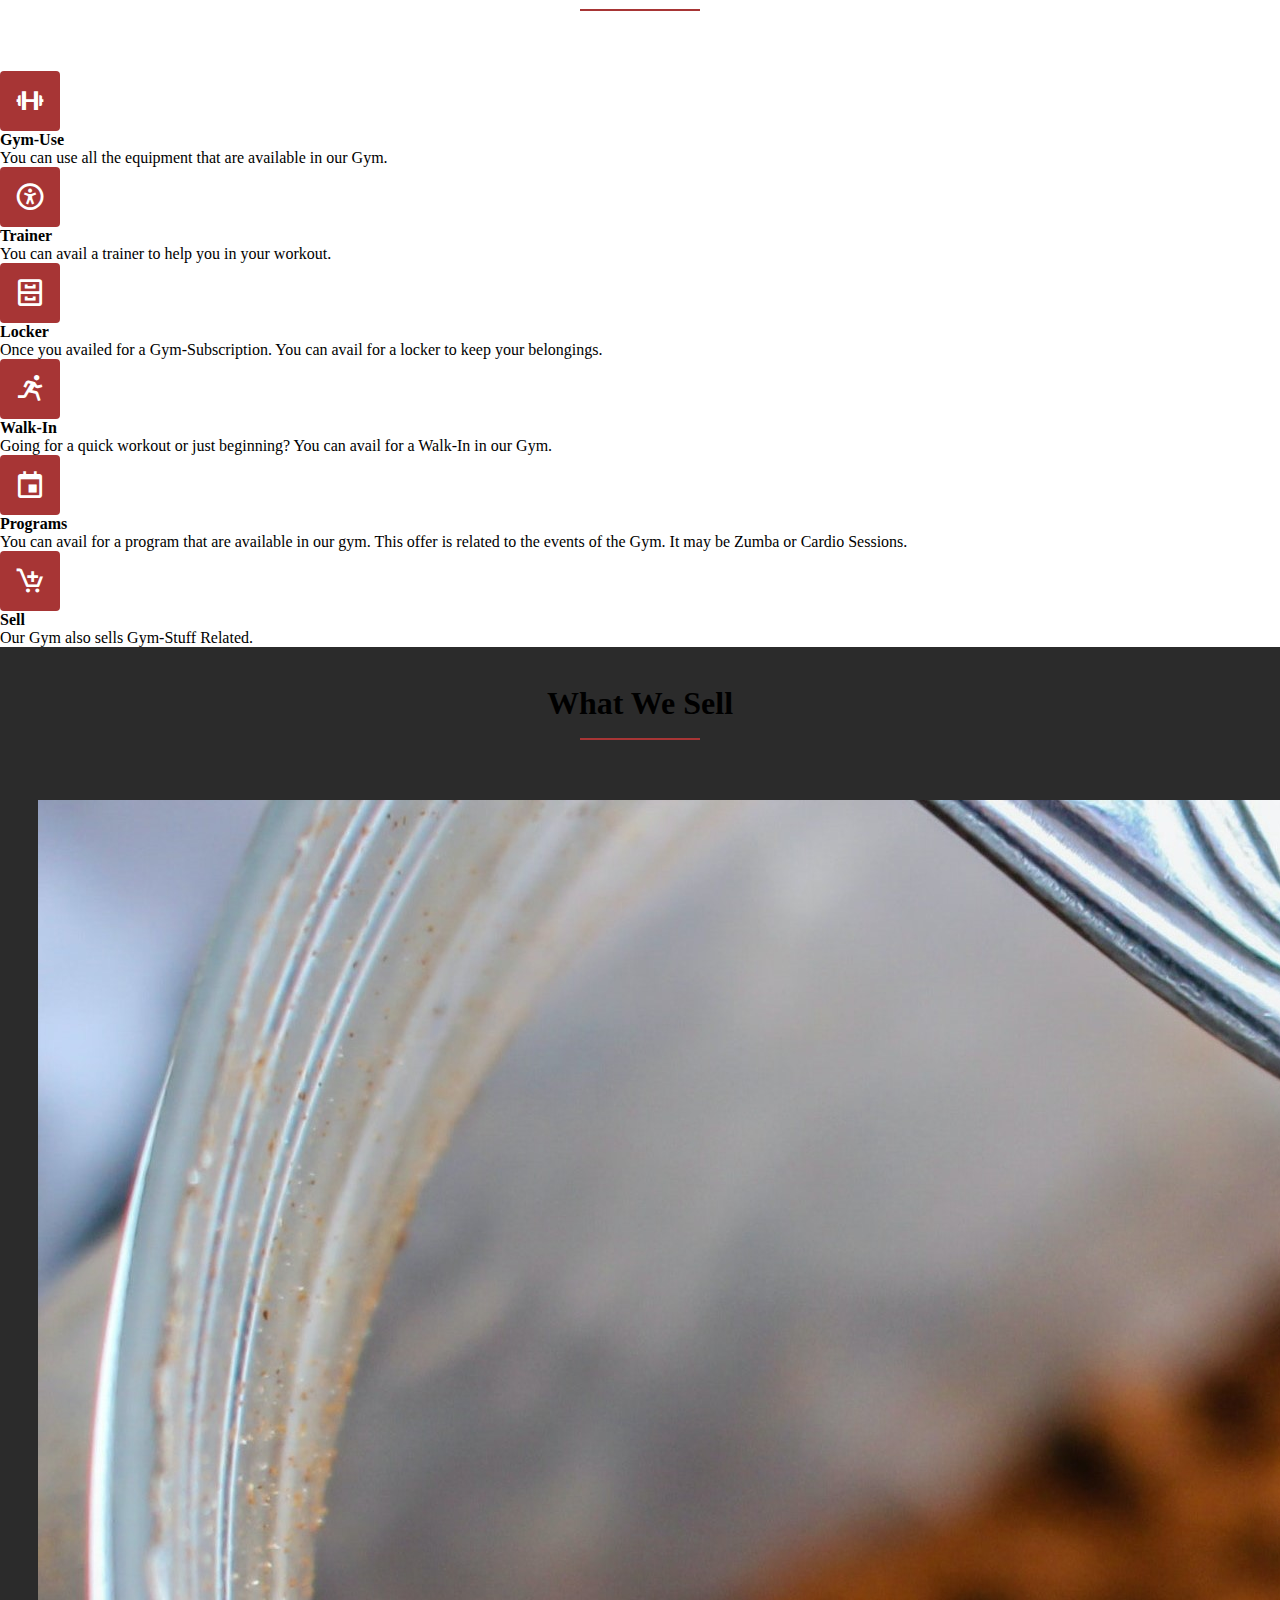
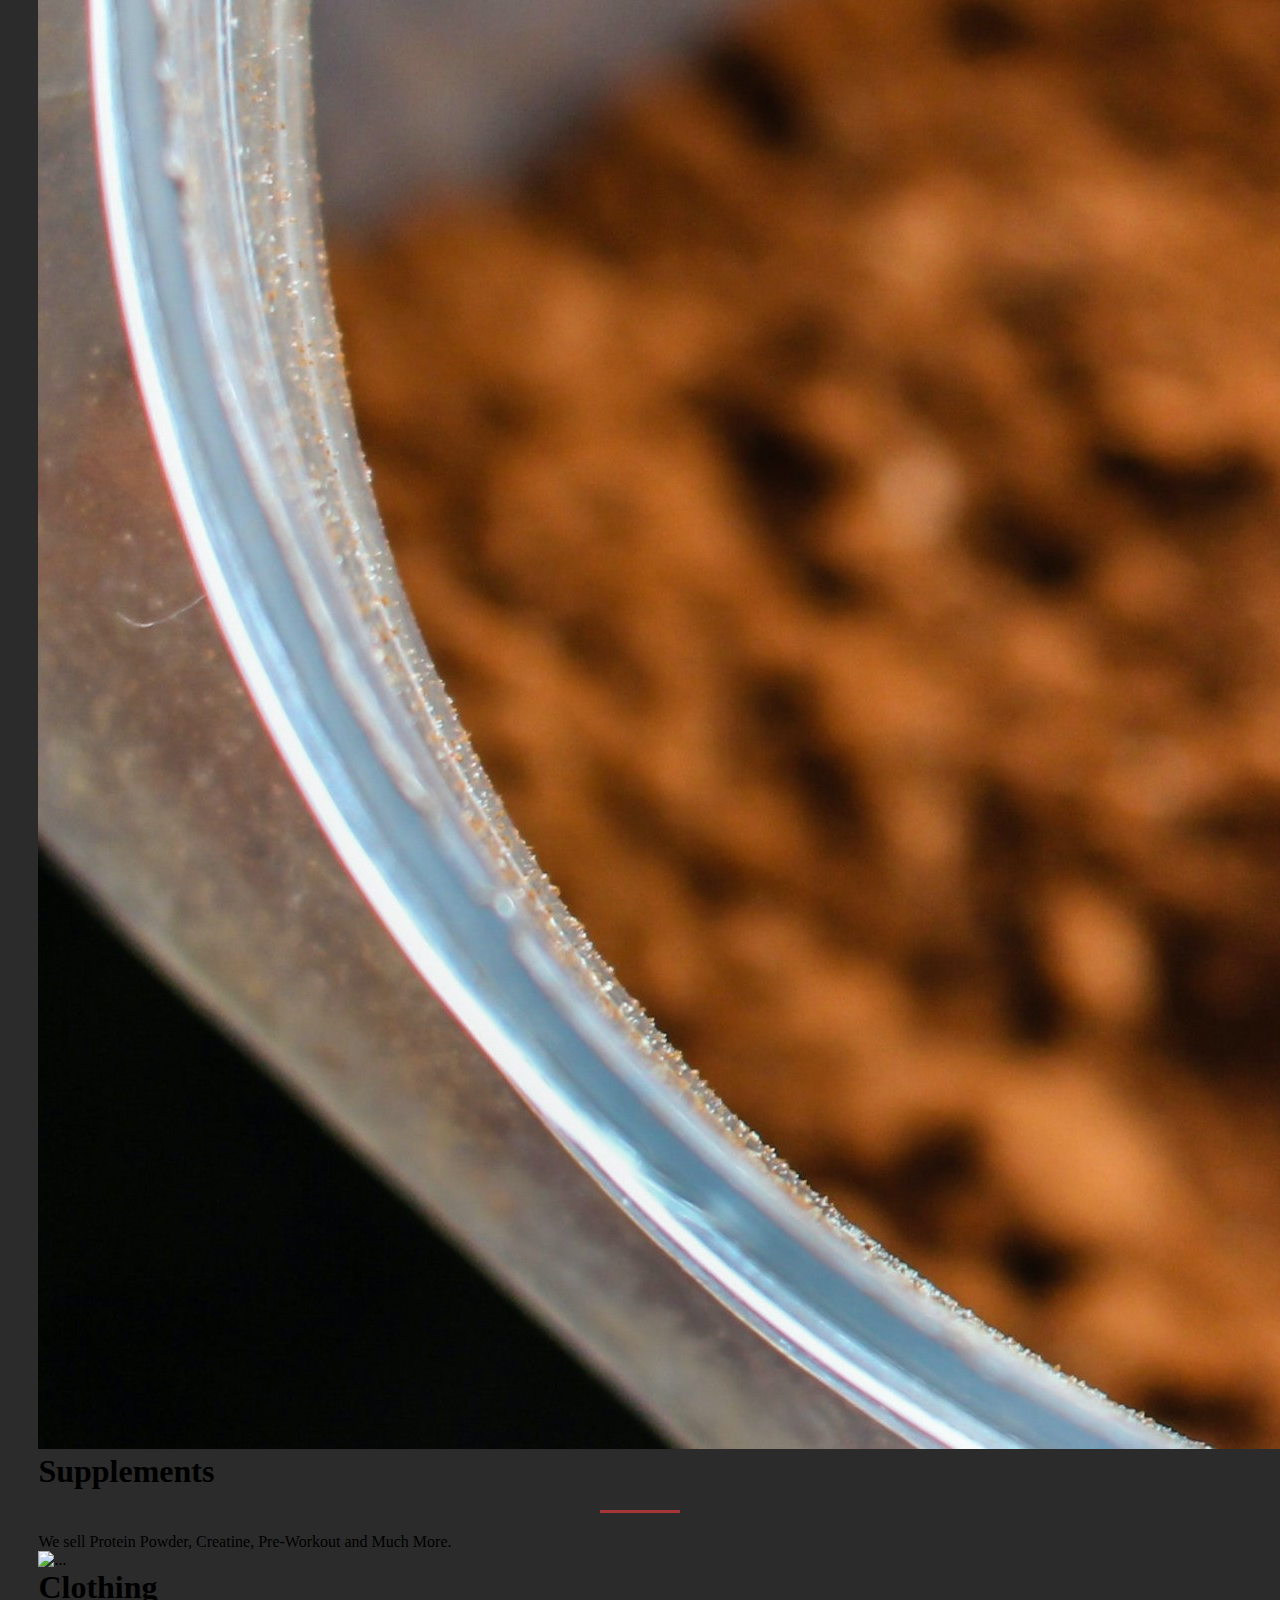
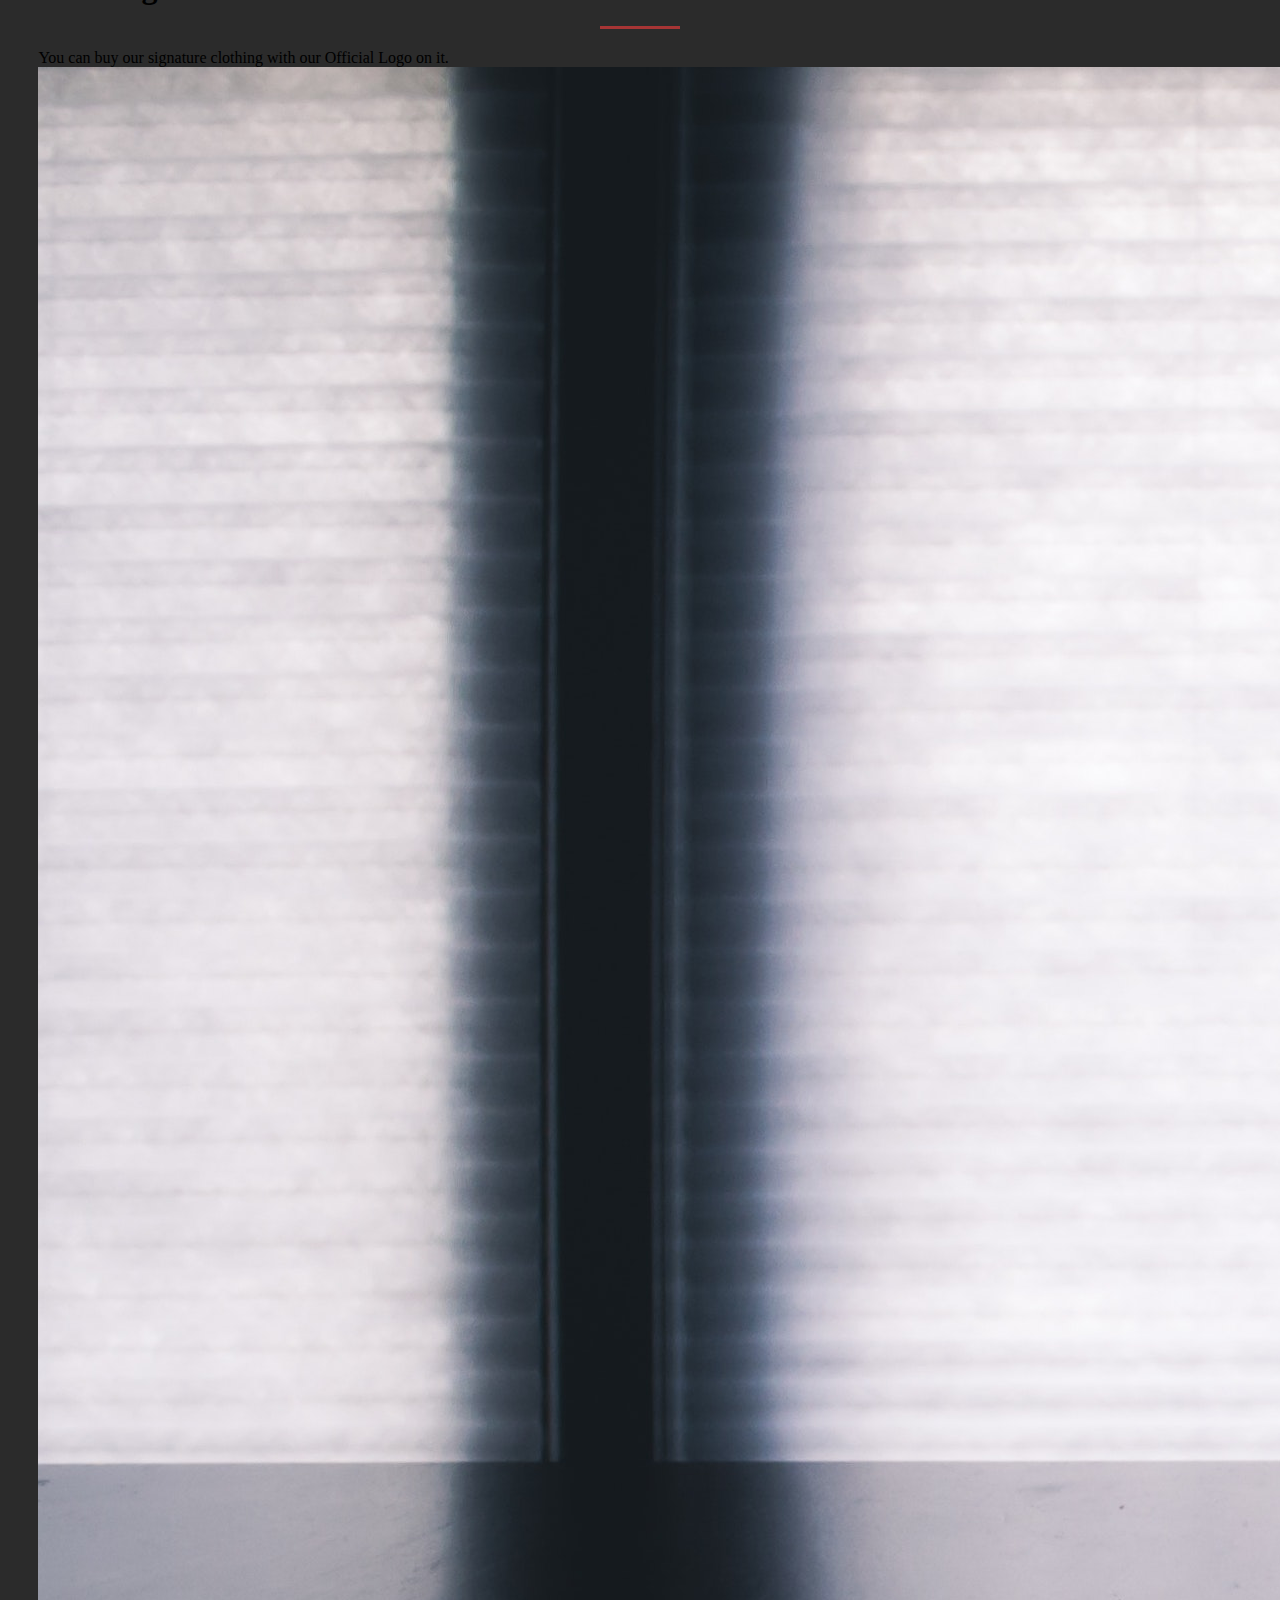
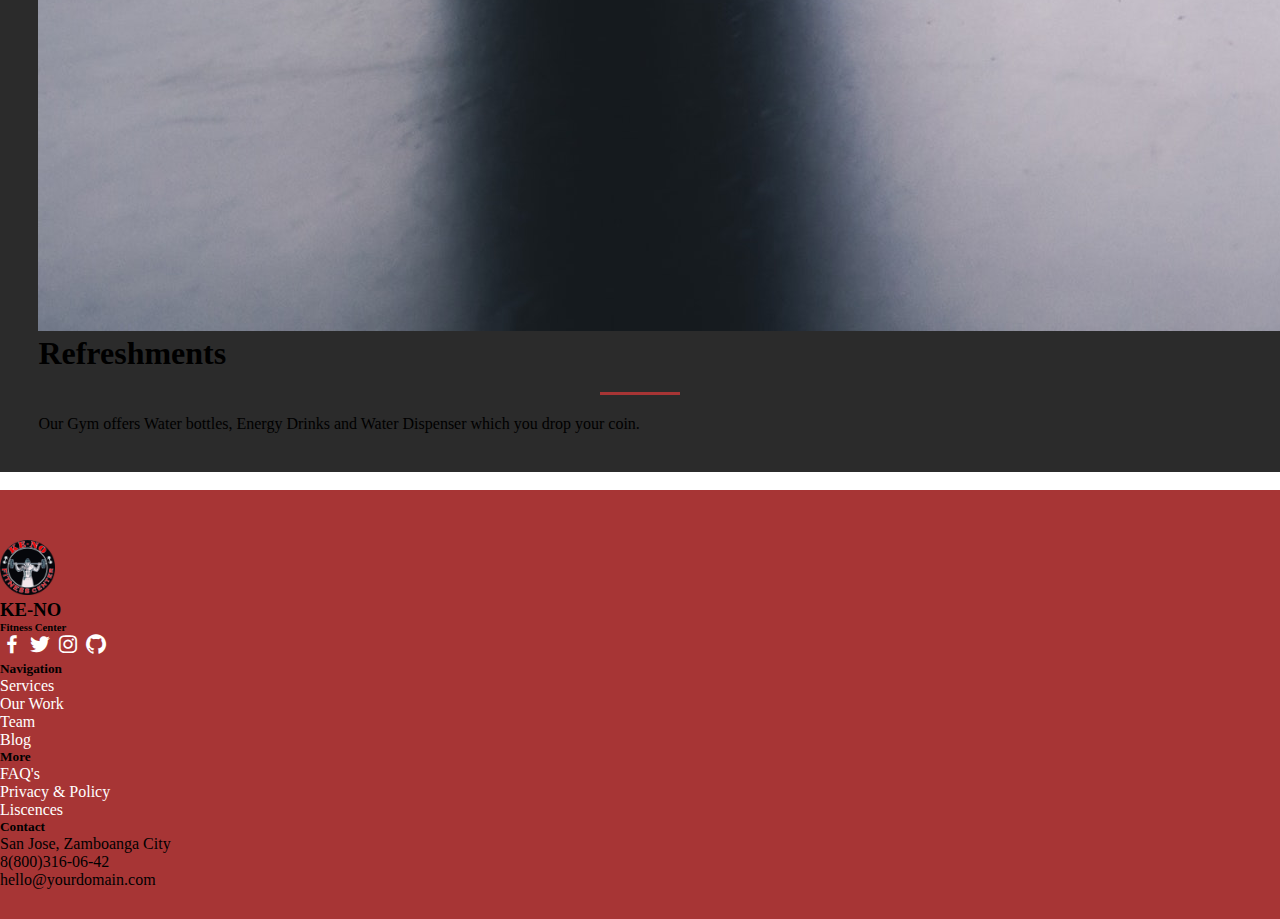
==== commit 83bccc23: "Update index.html" ====
--- a/index.html
+++ b/index.html
@@ -5,6 +5,7 @@
     <meta http-equiv="X-UA-Compatible" content="IE=edge">
     <meta name="viewport" content="width=device-width, initial-scale=1.0">
     <title>Keno Gym</title>
+    <link rel="icon" type="images/x-icon" href="/images/logo.png">
     <link href="https://cdn.jsdelivr.net/npm/bootstrap@5.3.0-alpha1/dist/css/bootstrap.min.css"
     rel="stylesheet" integrity="sha384-GLhlTQ8iRABdZLl6O3oVMWSktQOp6b7In1Zl3/Jr59b6EGGoI1aFkw7cmDA6j6gD"
     crossorigin="anonymous">
@@ -60,22 +61,14 @@
                         </ul>
                       </li>
                     </ul>
-                    <div class="prof">
                       <ul class="nav navbar-nav navbar-right">
-                        <li class="nav-item dropdown">
-                            <a class="nav-link" href="#" role="button" data-bs-toggle="dropdown" aria-expanded="false">
-                              <i class='bx bx-user-circle fs-1'></i>
-                            </a>
-                          <ul class="dropdown-menu form-wrapper dropdown-menu-end ">
-                            <h1 class="hint-text text-center"><i class='bx bx-user-circle fa-3x'></i></h1>
-                            <div class="form-group social-btn clearfix text-center">
-                              <a href="#" class="btn btn-success pull-left"><i class='bx bx-log-in'></i> Log-In</a>
-                              <a href="#" class="btn btn-secondary pull-right"><i class='bx bx-upload'></i> Sign-Up</a>
-                            </div>
-                          </ul>
+                        <li class="nav-item">
+                          <a class="nav-link active" aria-current="page" href="sign-up.html"><span class='bx bx-user-plus align-middle fs-4'></span> Sign-Up</a>
+                        </li>
+                        <li class="nav-item">
+                          <a class="nav-link active" aria-current="page" href="log-in.html"><span class='bx bx-log-in align-middle fs-4'></span> Log-In</a>
                         </li>
                       </ul>
-                    </div>
                   </div>
                 </div>
               </nav>
@@ -125,36 +118,43 @@
                 <i class='bx bx-dumbbell'></i>
              </div>
              <h4 class="title-sm mt-4">Gym-Use</h4>
-             <p>Lorem ipsum, dolor sit amet consectetur adipisicing elit. Exercitationem incidunt sunt molestiae!</p>
+             <p>You can use all the equipment that are available in our Gym.</p>
           </div>
           <div class="col-lg-4 col-sm-6 p-4">
              <div class="icon-box">
               <i class='bx bx-universal-access'></i>
              </div>
              <h4 class="title-sm mt-4">Trainer</h4>
-             <p>Lorem ipsum, dolor sit amet consectetur adipisicing elit. Exercitationem incidunt sunt molestiae!</p>
+             <p>You can avail a trainer to help you in your workout.</p>
           </div>
           <div class="col-lg-4 col-sm-6 p-4">
              <div class="icon-box">
               <i class='bx bx-cabinet'></i>
              </div>
              <h4 class="title-sm mt-4">Locker</h4>
-             <p>Lorem ipsum, dolor sit amet consectetur adipisicing elit. Exercitationem incidunt sunt molestiae!</p>
+             <p>Once you availed for a Gym-Subscription. You can avail for a locker to keep your belongings.</p>
           </div>
           <div class="col-lg-4 col-sm-6 p-4">
              <div class="icon-box">
               <i class='bx bx-run'></i>
              </div>
              <h4 class="title-sm mt-4">Walk-In</h4>
-             <p>Lorem ipsum, dolor sit amet consectetur adipisicing elit. Exercitationem incidunt sunt molestiae!</p>
+             <p>Going for a quick workout or just beginning? You can avail for a Walk-In in our Gym.</p>
           </div>
           <div class="col-lg-4 col-sm-6 p-4">
              <div class="icon-box">
               <i class='bx bx-calendar-event'></i>
              </div>
              <h4 class="title-sm mt-4">Programs</h4>
-             <p>Lorem ipsum, dolor sit amet consectetur adipisicing elit. Exercitationem incidunt sunt molestiae!</p>
-          </div>
+             <p>You can avail for a program that are available in our gym. This offer is related to the events of the Gym. It may be Zumba or Cardio Sessions.</p>
+          </div>
+          <div class="col-lg-4 col-sm-6 p-4">
+            <div class="icon-box">
+              <i class='bx bx-cart-add'></i>
+            </div>
+            <h4 class="title-sm mt-4">Sell</h4>
+            <p>Our Gym also sells Gym-Stuff Related.</p>
+         </div>
        </div>
     </div>
  </section>
@@ -162,7 +162,6 @@
 <section id="sell">
   <div class="col-12 section-intro text-white">
     <h1>What We Sell</h1>
-    <p>Lorem ipsum, dolor sit amet consectetur adipisicing elit. Exercitationem incidunt sunt molestiae!</p>
     <div class="hline"></div>
  </div>
   <div class="container">
@@ -175,7 +174,7 @@
               <h1 class="text-center">Supplements</h1>
               <div class="about-border"></div>
            </div>
-            <p class="card-text">Some quick example text to build on the card title and make up the bulk of the card's content.</p>
+            <p class="card-text">We sell Protein Powder, Creatine, Pre-Workout and Much More.</p>
           </div>
         </div>
       </div>
@@ -188,7 +187,7 @@
               <h1 class="text-center">Clothing</h1>
               <div class="about-border"></div>
            </div>
-            <p class="card-text">Some quick example text to build on the card title and make up the bulk of the card's content.</p>
+            <p class="card-text">You can buy our signature clothing with our Official Logo on it.</p>
           </div>
         </div>
       </div>
@@ -201,7 +200,7 @@
               <h1 class="text-center">Refreshments</h1>
               <div class="about-border"></div>
            </div>
-            <p class="card-text">Some quick example text to build on the card title and make up the bulk of the card's content.</p>
+            <p class="card-text">Our Gym offers Water bottles, Energy Drinks and Water Dispenser which you drop your coin.</p>
           </div>
         </div>
       </div>
--- a/css/style.css
+++ b/css/style.css
@@ -2,7 +2,7 @@
 box-sizing: border-box;}
 
 
-.nav-link {
+.header .nav-link {
     color: white !important;
 }
 .navbar-right {
@@ -92,11 +92,31 @@
     flex: none;
  }
 
+ .my_acc {
+   margin-top: 6em;
+ }
+
+ .my_acc .nav-link {
+   color: #082f34;
+   font-weight: 700;
+ }
+ .color-me {
+   color: black;
+ }
+
+ .my_acc_edit {
+   margin-top: 6em;
+   padding-bottom: 5%;
+ }
+
 #sell{
     background-color: rgba(0, 0, 0, 0.832);
     padding: 3%;
 }
 
+.table {
+   border: 3px solid black;
+}
 
 .about-border {
     display: block;
@@ -118,7 +138,7 @@
 
 .footer-top {
     background-color: #A73535;
-    padding-top: 80px;
+    padding-top: 50px;
     padding-bottom: 30px;
  }
  
@@ -147,6 +167,8 @@
  footer .footer-links a:hover {
     color: black;
  }
+
+ 
 
  @media only screen and (min-width: 768px) and (max-width: 991px) {
 	.carousel-caption {
@@ -185,4 +207,14 @@
 	.card {
 		margin-bottom: 30px;
 	}
-}+   #services .icon-box {
+      margin: auto;
+   }
+   #services .container .row .col-lg-4{
+      text-align: center;
+   }
+   .my_acc {
+      margin-top: 22%;
+    }
+}
+
